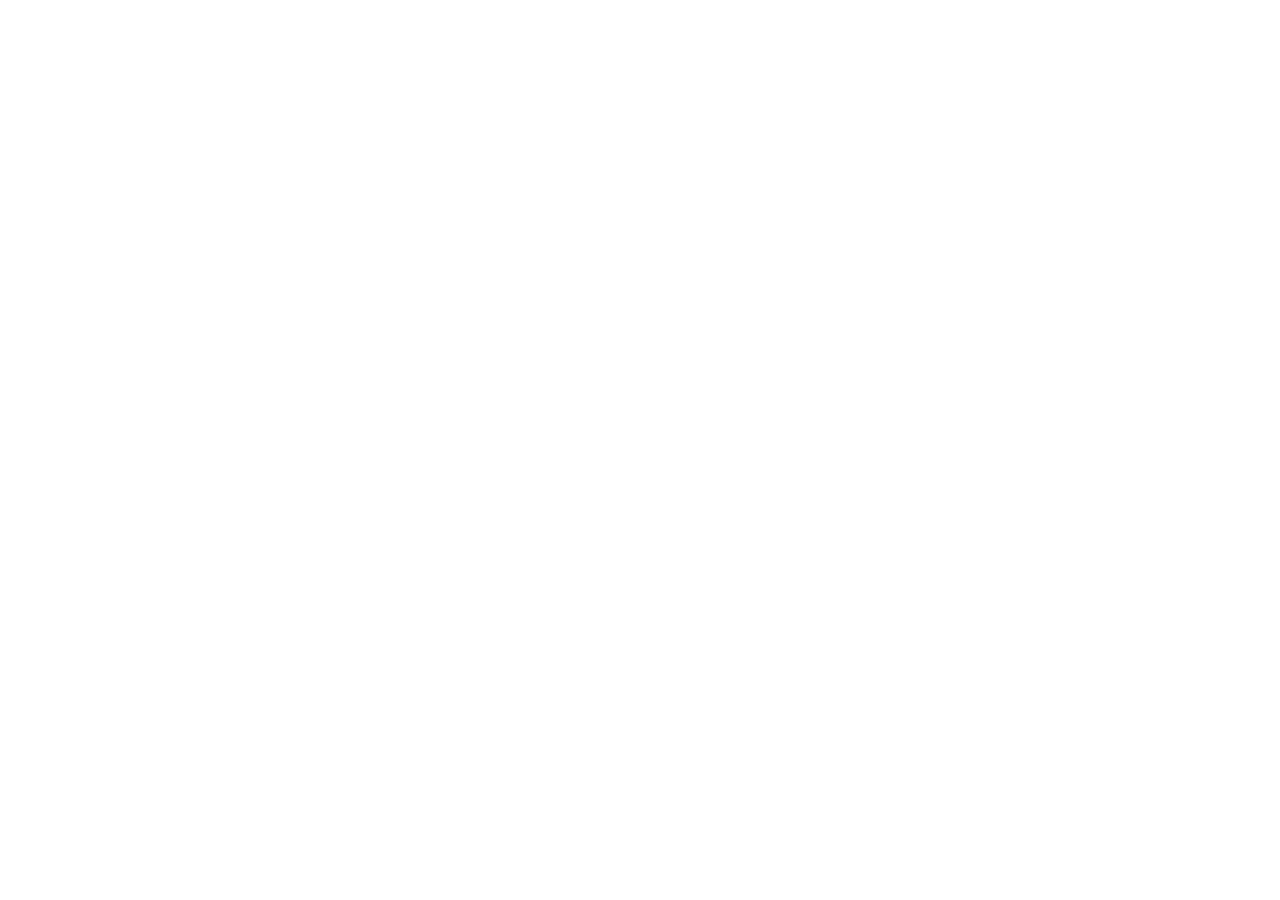
==== index.html @ f7875d14 "set base to web folder" ====
<!DOCTYPE html>
<html lang="fr">
  <head>
    <meta charset="UTF-8" />
    <link rel="icon" type="image/svg+xml" href="/web/favicon.svg" />
    <meta name="viewport" content="width=device-width, initial-scale=1.0" />
    <title>Oliverie de Montpellier – Huile d'Olive AOP Occitanie</title>
    <link href="https://fonts.googleapis.com/css2?family=Playfair+Display:ital,wght@0,400;0,700;1,400&family=Cormorant+Garamond:wght@300;400;600&family=Montserrat:wght@300;400;500;600&display=swap" rel="stylesheet">
    <script type="module" crossorigin src="/web/assets/index-DjLQlwGv.js"></script>
    <link rel="stylesheet" crossorigin href="/web/assets/index-HiLv29UP.css">
  </head>
  <body>
    <div id="root"></div>
  </body>
</html>
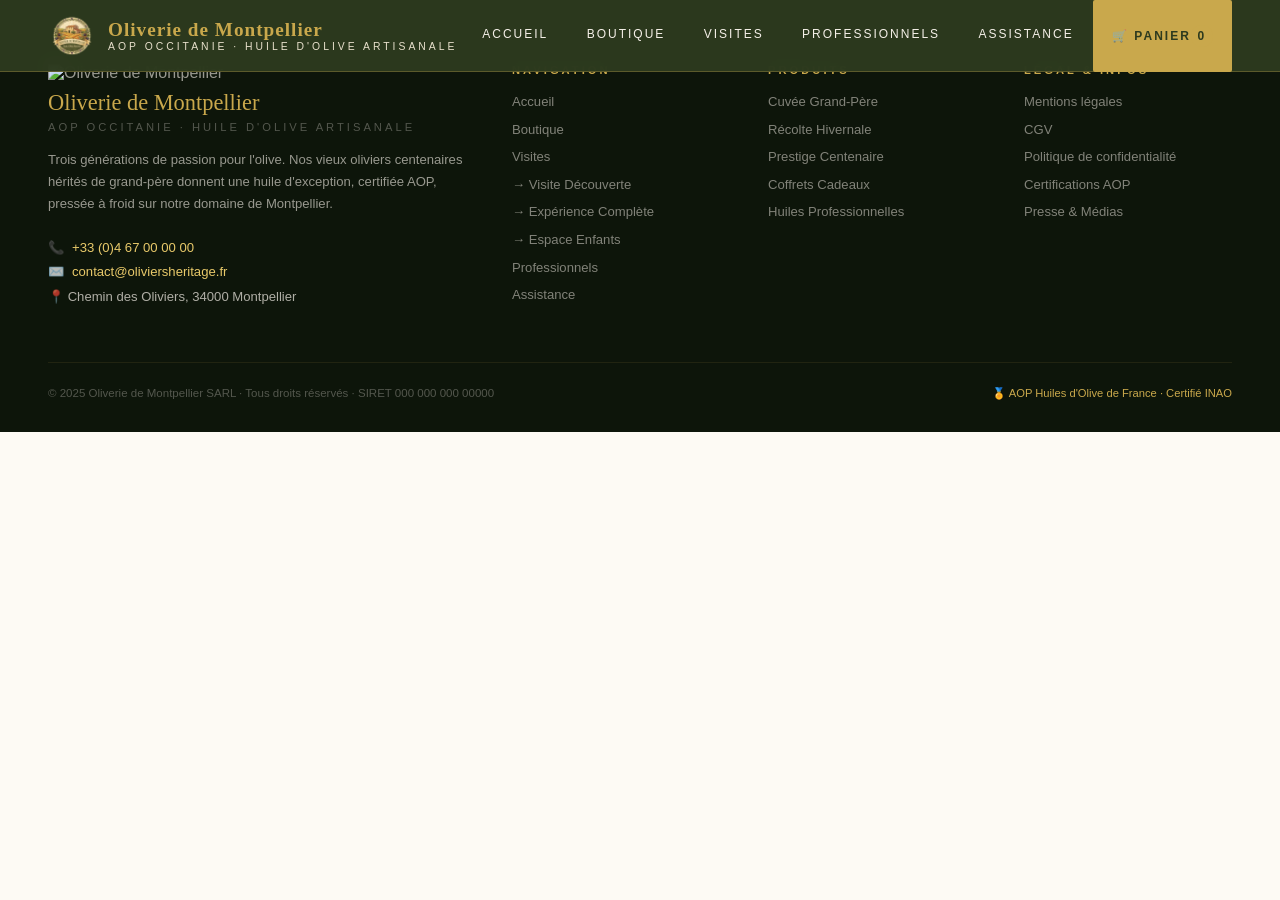
==== commit aa199604: "passage a manuel" ====
--- a/index.html
+++ b/index.html
@@ -1,16 +1,15 @@
-<!DOCTYPE html>
-<html lang="fr">
-  <head>
-    <meta charset="UTF-8" />
-    <link rel="icon" type="image/svg+xml" href="/web/favicon.svg" />
-    <meta name="viewport" content="width=device-width, initial-scale=1.0" />
-    <title>Oliverie de Montpellier – Huile d'Olive AOP Occitanie</title>
-    <link href="https://fonts.googleapis.com/css2?family=Playfair+Display:ital,wght@0,400;0,700;1,400&family=Cormorant+Garamond:wght@300;400;600&family=Montserrat:wght@300;400;500;600&display=swap" rel="stylesheet">
-    <script type="module" crossorigin src="/web/assets/index-DjLQlwGv.js"></script>
-    <link rel="stylesheet" crossorigin href="/web/assets/index-HiLv29UP.css">
-  </head>
-  <body>
-    <div id="root"></div>-
-  </body>
-</html>
+<!doctype html>
+<html lang="en">
+  <head>
+    <meta charset="UTF-8" />
+    <link rel="icon" type="image/png" href="/logo.png" />
+    <link href="https://fonts.googleapis.com/css2?family=Playfair+Display:ital,wght@0,400;0,700;1,400&family=Cormorant+Garamond:wght@300;400;600&family=Montserrat:wght@300;400;500;600&display=swap" rel="stylesheet">
+    <meta name="viewport" content="width=device-width, initial-scale=1.0" />
+    <title>Oliverie de Montpellier – Huile d'Olive AOP Occitanie</title>
+    <script type="module" crossorigin src="/assets/index-badEMakO.js"></script>
+    <link rel="stylesheet" crossorigin href="/assets/index-CjI1jjbd.css">
+  </head>
+  <body>
+    <div id="root"></div>
+  </body>
+</html>
--- a/assets/index-CjI1jjbd.css
+++ b/assets/index-CjI1jjbd.css
@@ -0,0 +1 @@
+:root{--olive-dark:#2d3a1e;--olive:#4a5e2a;--olive-light:#7a9440;--gold:#c9a84c;--gold-light:#e8c96a;--cream:#f5f0e8;--cream-dark:#e8e0cc;--earth:#8b6914;--text-dark:#1a1a0e;--text-mid:#3d3d20;--white:#fdfaf4;--red-alert:#c0392b}*{box-sizing:border-box;margin:0;padding:0}html{scroll-behavior:smooth}body{background:var(--white);color:var(--text-dark);font-family:Montserrat,sans-serif;overflow-x:hidden}nav{z-index:1000;-webkit-backdrop-filter:blur(10px);backdrop-filter:blur(10px);background:#2d3a1ef7;border-bottom:1px solid #c9a84c4d;justify-content:space-between;align-items:center;height:72px;padding:0 3rem;display:flex;position:fixed;top:0;left:0;right:0}.nav-logo{align-items:center;gap:12px;text-decoration:none;display:flex}.nav-logo img{width:auto;height:48px}.nav-logo-text{color:var(--gold);letter-spacing:1px;font-family:Playfair Display,serif;font-size:1.2rem;font-weight:700}.nav-logo-sub{color:var(--cream-dark);letter-spacing:3px;text-transform:uppercase;font-size:.65rem}.nav-links{gap:0;display:flex}.nav-links a{color:var(--cream);letter-spacing:2px;text-transform:uppercase;border-bottom:3px solid #0000;align-items:center;height:72px;padding:0 1.2rem;font-size:.75rem;font-weight:500;text-decoration:none;transition:all .2s;display:flex}.nav-links a:hover{color:var(--gold);border-bottom-color:var(--gold)}.nav-cta{background:var(--gold);border-radius:2px;color:var(--olive-dark)!important;border-bottom:none!important;font-weight:600!important}.nav-cta:hover{background:var(--gold-light)!important}#accueil{background:linear-gradient(160deg, var(--olive-dark) 0%, #1a2510 40%, #0d1a08 100%);align-items:center;min-height:100vh;padding-top:72px;display:flex;position:relative;overflow:hidden}.hero-texture{background-image:radial-gradient(at 20%,#7a944026 0%,#0000 60%),radial-gradient(at 80% 20%,#c9a84c1a 0%,#0000 50%);position:absolute;inset:0}.hero-grid{opacity:.03;background-image:linear-gradient(#c9a84c 1px,#0000 1px),linear-gradient(90deg,#c9a84c 1px,#0000 1px);background-size:60px 60px;position:absolute;inset:0}.hero-content{z-index:2;grid-template-columns:1fr 1fr;align-items:center;gap:4rem;max-width:1400px;margin:0 auto;padding:4rem 3rem;display:grid;position:relative}.hero-badge{color:var(--gold);letter-spacing:3px;text-transform:uppercase;background:#c9a84c26;border:1px solid #c9a84c66;border-radius:20px;align-items:center;gap:8px;margin-bottom:2rem;padding:6px 16px;font-size:.7rem;display:inline-flex}.hero-badge:before{content:"🏆";font-size:.9rem}.hero-title{color:var(--cream);margin-bottom:1.5rem;font-family:Playfair Display,serif;font-size:clamp(2.8rem,5vw,4.5rem);line-height:1.1}.hero-title em{color:var(--gold);font-style:italic}.hero-desc{color:#f5f0e8b3;max-width:500px;margin-bottom:2.5rem;font-size:1rem;font-weight:300;line-height:1.8}.hero-buttons{flex-wrap:wrap;gap:1rem;display:flex}.btn-primary{background:var(--gold);color:var(--olive-dark);letter-spacing:2px;text-transform:uppercase;cursor:pointer;border:none;border-radius:2px;align-items:center;gap:8px;padding:14px 32px;font-family:Montserrat,sans-serif;font-size:.8rem;font-weight:600;text-decoration:none;transition:all .3s;display:inline-flex}.btn-primary:hover{background:var(--gold-light);transform:translateY(-2px);box-shadow:0 8px 25px #c9a84c66}.btn-outline{color:var(--cream);letter-spacing:2px;text-transform:uppercase;cursor:pointer;background:0 0;border:1px solid #f5f0e84d;border-radius:2px;align-items:center;gap:8px;padding:14px 32px;font-family:Montserrat,sans-serif;font-size:.8rem;font-weight:500;text-decoration:none;transition:all .3s;display:inline-flex}.btn-outline:hover{border-color:var(--gold);color:var(--gold)}.hero-image-wrap{justify-content:center;align-items:center;display:flex;position:relative}.team-photo-mock{aspect-ratio:4/3;background:linear-gradient(135deg,#2a3d15 0%,#4a6020 50%,#1d2e10 100%);border:2px solid #c9a84c4d;border-radius:4px;flex-direction:column;justify-content:center;align-items:center;gap:1rem;width:100%;max-width:560px;display:flex;position:relative;overflow:hidden}.team-photo-mock:before{content:"";opacity:.3;background:url("data:image/svg+xml,%3Csvg xmlns='http://www.w3.org/2000/svg' width='100' height='100'%3E%3Ccircle cx='20' cy='80' r='15' fill='%234a6020' opacity='0.5'/%3E%3Ccircle cx='50' cy='70' r='25' fill='%233d5015' opacity='0.4'/%3E%3Ccircle cx='80' cy='75' r='18' fill='%234a6020' opacity='0.5'/%3E%3Ccircle cx='10' cy='60' r='12' fill='%23355010' opacity='0.3'/%3E%3Ccircle cx='90' cy='55' r='10' fill='%23355010' opacity='0.3'/%3E%3C/svg%3E") 0 0/200px;position:absolute;inset:0}.team-emoji-row{z-index:1;gap:.5rem;display:flex;position:relative}.farmer-figure{flex-direction:column;align-items:center;gap:4px;animation:3s ease-in-out infinite sway;display:flex}.farmer-figure:nth-child(2){animation-delay:.5s}.farmer-figure:nth-child(3){animation-delay:1s}.farmer-figure:nth-child(4){animation-delay:1.5s}.farmer-figure:nth-child(5){animation-delay:.8s}.farmer-emoji{font-size:2.5rem}.farmer-hat{margin-bottom:-10px;font-size:1rem}@keyframes sway{0%,to{transform:rotate(-2deg)}50%{transform:rotate(2deg)}}.team-label{color:var(--gold);z-index:1;text-align:center;font-family:Playfair Display,serif;font-size:1rem;font-style:italic;position:relative}.team-sub{color:#f5f0e899;letter-spacing:2px;text-transform:uppercase;z-index:1;font-size:.7rem;position:relative}.hero-badge-aop{background:var(--gold);text-transform:uppercase;letter-spacing:1px;width:90px;height:90px;color:var(--olive-dark);text-align:center;border-radius:50%;flex-direction:column;justify-content:center;align-items:center;font-size:.55rem;font-weight:700;line-height:1.3;animation:2s ease-in-out infinite pulse-gold;display:flex;position:absolute;top:-15px;right:-15px;box-shadow:0 4px 20px #c9a84c80}@keyframes pulse-gold{0%,to{box-shadow:0 4px 20px #c9a84c80}50%{box-shadow:0 4px 30px #c9a84ccc}}.hero-stats{border-top:1px solid #c9a84c33;gap:3rem;margin-top:3rem;padding-top:2rem;display:flex}.stat-num{color:var(--gold);font-family:Playfair Display,serif;font-size:2rem;font-weight:700}.stat-label{letter-spacing:2px;text-transform:uppercase;color:#f5f0e880;font-size:.65rem}section{padding:6rem 3rem}.section-inner{max-width:1300px;margin:0 auto}.section-tag{letter-spacing:4px;text-transform:uppercase;color:var(--olive-light);align-items:center;gap:8px;margin-bottom:.8rem;font-size:.65rem;font-weight:600;display:flex}.section-tag:before{content:"";background:var(--olive-light);width:30px;height:1px;display:block}.section-title{color:var(--olive-dark);margin-bottom:1.5rem;font-family:Playfair Display,serif;font-size:clamp(2rem,3.5vw,3rem);line-height:1.2}.section-title em{color:var(--gold);font-style:italic}#apropos{background:var(--cream)}.about-grid{grid-template-columns:1fr 1fr;align-items:start;gap:5rem;display:grid}.about-text p{color:var(--text-mid);margin-bottom:1.2rem;font-size:.95rem;font-weight:300;line-height:1.9}.about-text p strong{color:var(--olive-dark);font-weight:600}.values-grid{grid-template-columns:1fr 1fr;gap:1.5rem;margin-top:2rem;display:grid}.value-card{border-left:3px solid var(--gold);background:#fff;border-radius:4px;padding:1.5rem;box-shadow:0 2px 12px #0000000f}.value-icon{margin-bottom:.5rem;font-size:1.8rem}.value-title{color:var(--olive-dark);margin-bottom:.3rem;font-size:.85rem;font-weight:600}.value-desc{color:var(--text-mid);font-size:.78rem;line-height:1.5}.infra-map{border:1px solid var(--cream-dark);background:#fff;border-radius:8px;padding:2rem;box-shadow:0 4px 20px #00000014}.infra-title{color:var(--olive-dark);margin-bottom:1.5rem;font-family:Playfair Display,serif;font-size:1.2rem}.infra-diagram{background:linear-gradient(135deg,#f0f4e8 0%,#e8f0d8 100%);border:1px solid #7a944033;border-radius:6px;min-height:340px;padding:1.5rem;position:relative}.infra-zone{text-align:center;border-radius:6px;flex-direction:column;justify-content:center;align-items:center;padding:.5rem;font-size:.7rem;font-weight:600;display:flex;position:absolute}.zone-production{border:2px solid var(--olive);width:42%;height:38%;color:var(--olive-dark);background:#4a5e2a33;top:10%;left:5%}.zone-visite{border:2px dashed var(--gold);width:42%;height:38%;color:var(--earth);background:#c9a84c33;top:10%;right:5%}.zone-stockage{border:2px solid var(--earth);width:28%;height:30%;color:var(--earth);background:#8b691426;bottom:10%;left:5%}.zone-expédition{border:2px solid var(--olive-light);width:28%;height:30%;color:var(--olive-dark);background:#7a944026;bottom:10%;left:36%}.zone-partenaires{color:#c0392b;background:#c0392b1a;border:2px dotted #c0392b;width:26%;height:30%;bottom:10%;right:5%}.zone-icon{margin-bottom:3px;font-size:1.4rem}.zone-label{letter-spacing:.5px;font-size:.62rem}.zone-restricted{color:#fff;background:#c0392b;border-radius:2px;padding:2px 5px;font-size:.5rem;font-weight:700;position:absolute;top:5px;right:5px}.infra-legend{flex-wrap:wrap;gap:.8rem;margin-top:1rem;display:flex}.legend-item{color:var(--text-mid);align-items:center;gap:5px;font-size:.65rem;display:flex}.legend-dot{border-radius:50%;width:10px;height:10px}#localisation{background:#fff}.loc-grid{grid-template-columns:2fr 1fr;align-items:start;gap:3rem;display:grid}.map-embed{border:1px solid var(--cream-dark);border-radius:6px;width:100%;height:420px;overflow:hidden;box-shadow:0 4px 20px #0000001a}.map-embed iframe{border:none;width:100%;height:100%}.loc-card{background:var(--cream);border-left:3px solid var(--olive-light);border-radius:4px;margin-bottom:1rem;padding:1.5rem}.loc-card h4{letter-spacing:2px;text-transform:uppercase;color:var(--olive);margin-bottom:.5rem;font-size:.75rem}.loc-card p{color:var(--text-mid);font-size:.9rem;line-height:1.6}.loc-card a{color:var(--olive);font-weight:500;text-decoration:none}#contact-home{background:var(--olive-dark)}#contact-home .section-title{color:var(--cream)}#contact-home .section-tag{color:var(--gold-light)}#contact-home .section-tag:before{background:var(--gold-light)}.contact-grid{grid-template-columns:1fr 1fr;align-items:start;gap:4rem;display:grid}.contact-form-desc{color:#f5f0e8b3;margin-bottom:2rem;font-size:.95rem;font-weight:300;line-height:1.8}.form-field{margin-bottom:1.2rem}.form-field label{letter-spacing:2px;text-transform:uppercase;color:#f5f0e899;margin-bottom:.4rem;font-size:.7rem;display:block}.form-field input,.form-field textarea,.form-field select{width:100%;color:var(--cream);background:#ffffff0d;border:1px solid #c9a84c33;border-radius:2px;outline:none;padding:12px 16px;font-family:Montserrat,sans-serif;font-size:.9rem;transition:border-color .2s}.form-field input:focus,.form-field textarea:focus{border-color:var(--gold)}.form-field textarea{resize:vertical;min-height:140px}.contact-info{color:var(--cream)}.contact-info h3{color:var(--gold);margin-bottom:1.5rem;font-family:Playfair Display,serif;font-size:1.5rem}.contact-row{border-bottom:1px solid #c9a84c1a;align-items:flex-start;gap:1rem;margin-bottom:1.5rem;padding-bottom:1.5rem;display:flex}.contact-row:last-child{border-bottom:none}.contact-icon{flex-shrink:0;font-size:1.4rem}.contact-detail h4{letter-spacing:2px;text-transform:uppercase;color:var(--gold-light);margin-bottom:.3rem;font-size:.7rem}.contact-detail p{color:#f5f0e8cc;font-size:.9rem;line-height:1.5}#particuliers{background:var(--white)}.products-filter{flex-wrap:wrap;gap:.5rem;margin-bottom:3rem;display:flex}.filter-btn{border:1px solid var(--cream-dark);cursor:pointer;color:var(--text-mid);background:#fff;border-radius:20px;padding:8px 20px;font-family:Montserrat,sans-serif;font-size:.75rem;transition:all .2s}.filter-btn.active,.filter-btn:hover{background:var(--olive-dark);color:var(--cream);border-color:var(--olive-dark)}.products-grid{grid-template-columns:repeat(3,1fr);gap:2rem;display:grid}.product-card{border:1px solid var(--cream-dark);background:#fff;border-radius:6px;transition:all .3s;position:relative;overflow:hidden;box-shadow:0 2px 12px #0000000d}.product-card:hover{transform:translateY(-4px);box-shadow:0 12px 35px #0000001f}.product-images{background:var(--cream);grid-template-columns:1fr 1fr;height:200px;display:grid;overflow:hidden}.product-img{background:linear-gradient(135deg,#f0f4e8,#e0e8c8);justify-content:center;align-items:center;font-size:3.5rem;display:flex;position:relative;overflow:hidden}.product-img:after{content:attr(data-label);text-align:center;letter-spacing:1px;text-transform:uppercase;color:var(--olive);font-size:.55rem;font-weight:600;position:absolute;bottom:6px;left:0;right:0}.product-img:nth-child(2){border-left:1px solid var(--cream-dark);background:linear-gradient(135deg,#e8e0c8,#d8d0b8)}.product-body{padding:1.4rem}.product-name{color:var(--olive-dark);margin-bottom:.4rem;font-family:Playfair Display,serif;font-size:1.15rem}.product-desc{color:var(--text-mid);margin-bottom:1rem;font-size:.8rem;line-height:1.6}.product-tags{flex-wrap:wrap;gap:.4rem;margin-bottom:1rem;display:flex}.tag{letter-spacing:1px;text-transform:uppercase;border-radius:2px;padding:3px 8px;font-size:.6rem;font-weight:600}.tag-aop{background:var(--gold);color:var(--olive-dark)}.tag-bio{color:#155724;background:#d4edda}.tag-artisan{background:var(--cream-dark);color:var(--olive)}.product-price-row{justify-content:space-between;align-items:center;margin-bottom:1rem;display:flex}.product-price{color:var(--olive-dark);font-family:Playfair Display,serif;font-size:1.5rem;font-weight:700}.product-volume{color:var(--text-mid);font-size:.75rem}.product-stock-low{color:#856404;background:#fff3cd;border:1px solid #ffc107;border-radius:2px;align-items:center;gap:5px;margin-bottom:1rem;padding:6px 10px;font-size:.7rem;font-weight:600;display:flex}.product-delivery{color:var(--text-mid);margin-bottom:1rem;font-size:.72rem}.product-delivery span{color:var(--olive);font-weight:500}.add-to-cart{background:var(--olive-dark);width:100%;color:var(--cream);letter-spacing:2px;text-transform:uppercase;cursor:pointer;border:none;border-radius:2px;justify-content:center;align-items:center;gap:8px;padding:12px;font-family:Montserrat,sans-serif;font-size:.75rem;font-weight:600;transition:all .2s;display:flex}.add-to-cart:hover{background:var(--olive)}.qty-selector{align-items:center;gap:.5rem;margin-bottom:.8rem;display:flex}.qty-btn{border:1px solid var(--cream-dark);cursor:pointer;width:28px;height:28px;color:var(--olive-dark);background:#fff;border-radius:2px;justify-content:center;align-items:center;font-size:1rem;transition:all .15s;display:flex}.qty-btn:hover{background:var(--cream)}.qty-val{text-align:center;min-width:24px;font-size:.9rem;font-weight:600}.reviews-section{border-top:1px solid var(--cream-dark);margin-top:1rem;padding-top:.8rem}.stars{color:var(--gold);margin-bottom:.3rem;font-size:.8rem}.review-snippet{color:var(--text-mid);font-size:.73rem;font-style:italic;line-height:1.4}.review-author{color:var(--olive-light);margin-top:.2rem;font-size:.65rem}.cart-bar{z-index:999;background:var(--olive-dark);color:var(--cream);cursor:pointer;border-radius:30px;align-items:center;gap:10px;padding:14px 24px;font-size:.85rem;font-weight:600;transition:all .3s;display:flex;position:fixed;bottom:2rem;right:2rem;box-shadow:0 8px 30px #0000004d}.cart-bar:hover{background:var(--olive);transform:translateY(-2px)}.cart-count{background:var(--gold);color:var(--olive-dark);border-radius:50%;justify-content:center;align-items:center;width:22px;height:22px;font-size:.75rem;font-weight:700;display:flex}#visite{background:linear-gradient(#f5f0e8 0%,#fff 100%)}.visite-hero{max-width:720px;margin-bottom:4rem}.visite-hero-title{color:var(--olive-dark);margin-bottom:1.5rem;font-family:Playfair Display,serif;font-size:clamp(2rem,3.5vw,3rem);line-height:1.2}.visite-hero-title em{color:var(--gold);font-style:italic}.visite-hero-desc{color:var(--text-mid);margin-bottom:1.2rem;font-size:.95rem;line-height:1.8}.visite-choix{margin-bottom:4rem}.offres-grid{grid-template-columns:1fr 1fr;gap:2.5rem;margin-top:2rem;display:grid}.offre-card{border:1px solid var(--cream-dark);background:#fff;border-radius:8px;transition:all .3s;overflow:hidden;box-shadow:0 4px 24px #00000014}.offre-card:hover{transform:translateY(-4px);box-shadow:0 12px 40px #0000001f}.offre-img-wrap{aspect-ratio:16/9;overflow:hidden}.offre-placeholder{color:#ffffffe6;flex-direction:column;justify-content:center;align-items:center;gap:.5rem;width:100%;height:100%;display:flex}.offre-placeholder-icon{font-size:3rem}.offre-placeholder-text{letter-spacing:2px;text-transform:uppercase;font-size:.75rem}.offre-premium{border-bottom:3px solid var(--gold)}.offre-body{padding:1.8rem}.offre-body h3{color:var(--olive-dark);margin-bottom:.8rem;font-family:Playfair Display,serif;font-size:1.4rem}.offre-desc{color:var(--text-mid);margin-bottom:1rem;font-size:.88rem;line-height:1.7}.offre-meta{color:var(--olive-light);gap:1rem;margin-bottom:1rem;font-size:.75rem;display:flex}.offre-points{margin-bottom:1rem;list-style:none}.offre-points li{color:var(--text-mid);padding:.3rem 0 .3rem 1.2rem;font-size:.82rem;position:relative}.offre-points li:before{content:"✓";color:var(--olive-light);font-weight:700;position:absolute;left:0}.offre-tarif{color:var(--olive-dark);font-size:.9rem;font-weight:600}.visite-famille{margin-bottom:4rem}.famille-block{border:1px solid var(--cream-dark);background:#fff;border-radius:8px;grid-template-columns:1fr 1fr;align-items:center;gap:2rem;margin-top:1.5rem;padding:2rem;display:grid;box-shadow:0 4px 20px #0000000f}.famille-placeholder{border-radius:6px;flex-direction:column;justify-content:center;align-items:center;gap:.5rem;min-height:200px;padding:2rem;display:flex}.famille-text p{color:var(--text-mid);font-size:.95rem;line-height:1.8}@media (width<=900px){.offres-grid,.famille-block{grid-template-columns:1fr}}.visite-intro{grid-template-columns:1fr 1fr;align-items:center;gap:4rem;margin-bottom:4rem;display:grid}.circuit-steps{margin:2rem 0}.step{align-items:flex-start;gap:1.5rem;margin-bottom:1.5rem;display:flex}.step-num{background:var(--olive-dark);width:40px;height:40px;color:var(--gold);border-radius:50%;flex-shrink:0;justify-content:center;align-items:center;font-family:Playfair Display,serif;font-size:1rem;font-weight:700;display:flex}.step-content h4{color:var(--olive-dark);margin-bottom:.3rem;font-size:.85rem;font-weight:600}.step-content p{color:var(--text-mid);font-size:.8rem;line-height:1.5}.visite-mascot-area{text-align:center;flex-direction:column;align-items:center;gap:1rem;display:flex}.mascot-big{filter:drop-shadow(0 8px 20px #c9a84c66);font-size:7rem;animation:3s ease-in-out infinite float}@keyframes float{0%,to{transform:translateY(0)}50%{transform:translateY(-12px)}}.mascot-balloon{font-size:4rem;animation:2.5s ease-in-out .5s infinite float}.mascot-name{color:var(--olive-dark);font-family:Playfair Display,serif;font-size:1.5rem}.mascot-tagline{color:var(--text-mid);font-size:.8rem;font-style:italic}.booking-section{border:1px solid var(--cream-dark);background:#fff;border-radius:8px;margin-bottom:3rem;padding:2rem;box-shadow:0 4px 20px #00000012}.booking-section h3{color:var(--olive-dark);margin-bottom:.5rem;font-family:Playfair Display,serif;font-size:1.3rem}.booking-subtitle{color:var(--text-mid);margin-bottom:1.5rem;font-size:.8rem}.calendar-grid-head{justify-content:space-between;align-items:center;margin-bottom:1rem;display:flex}.cal-nav{background:var(--cream);cursor:pointer;border:none;border-radius:2px;padding:8px 16px;font-size:.8rem;font-weight:600}.cal-month{color:var(--olive-dark);font-family:Playfair Display,serif;font-size:1.1rem}.calendar-days{text-align:center;grid-template-columns:repeat(7,1fr);gap:4px;margin-bottom:.5rem;display:grid}.cal-day-name{letter-spacing:1px;text-transform:uppercase;color:var(--text-mid);padding:4px;font-size:.65rem}.cal-day{cursor:default;color:var(--text-mid);border-radius:2px;padding:8px 4px;font-size:.8rem}.cal-day.available{color:var(--olive-dark);cursor:pointer;background:#7a94401a;border:1px solid #7a94404d;font-weight:600;transition:all .15s}.cal-day.available:hover{background:var(--olive-dark);color:var(--cream)}.cal-day.available.selected{background:var(--olive-dark);color:var(--gold)}.cal-day.booked{color:var(--gold);cursor:pointer;background:#c9a84c26;border:1px solid #c9a84c4d;font-weight:600}.cal-day.other-month{color:#ccc}.cal-legend{flex-wrap:wrap;gap:1.5rem;margin-top:1rem;display:flex}.cal-legend-item{color:var(--text-mid);align-items:center;gap:6px;font-size:.7rem;display:flex}.cal-legend-dot{border-radius:2px;width:12px;height:12px}.cancel-note{color:#2e7d32;background:#e8f5e9;border:1px solid #4caf50;border-radius:2px;align-items:center;gap:8px;margin-top:1rem;padding:10px 16px;font-size:.78rem;display:flex}.booking-form-section{border:1px solid var(--cream-dark);background:#fff;border-radius:8px;margin-bottom:3rem;padding:2rem;box-shadow:0 4px 20px #00000012}.booking-form-section h3{color:var(--olive-dark);margin-bottom:1.5rem;font-family:Playfair Display,serif;font-size:1.3rem}.form-row{grid-template-columns:1fr 1fr;gap:1rem;display:grid}.form-field-light label{letter-spacing:1px;text-transform:uppercase;color:var(--olive);margin-bottom:.4rem;font-size:.7rem;font-weight:600;display:block}.form-field-light input,.form-field-light select,.form-field-light textarea{border:1px solid var(--cream-dark);width:100%;color:var(--text-dark);background:var(--cream);border-radius:2px;outline:none;margin-bottom:1rem;padding:10px 14px;font-family:Montserrat,sans-serif;font-size:.9rem;transition:border-color .2s}.form-field-light input:focus,.form-field-light select:focus,.form-field-light textarea:focus{border-color:var(--olive)}.partenaires-section{margin-bottom:2rem}.partenaires-section h3{color:var(--olive-dark);margin-bottom:1.5rem;font-family:Playfair Display,serif;font-size:1.3rem}.restaurant-cards{grid-template-columns:repeat(3,1fr);gap:1.5rem;display:grid}.restaurant-card{border:1px solid var(--cream-dark);background:#fff;border-radius:6px;align-items:flex-start;gap:1rem;padding:1.2rem;transition:all .2s;display:flex;box-shadow:0 2px 8px #0000000d}.restaurant-card:hover{border-color:var(--olive-light);box-shadow:0 4px 16px #0000001a}.restaurant-icon{font-size:2rem}.restaurant-name{color:var(--olive-dark);font-size:.85rem;font-weight:600}.restaurant-type{color:var(--text-mid);margin-bottom:.3rem;font-size:.72rem}.restaurant-dist{color:var(--olive-light);font-size:.7rem}#professionnels{background:var(--olive-dark)}#professionnels .section-title{color:var(--cream)}#professionnels .section-tag{color:var(--gold-light)}#professionnels .section-tag:before{background:var(--gold-light)}.pro-intro{color:#f5f0e8b3;max-width:700px;margin-bottom:3rem;font-size:.95rem;line-height:1.8}.pro-products{grid-template-columns:repeat(3,1fr);gap:1.5rem;margin-bottom:4rem;display:grid}.pro-card{background:#ffffff0d;border:1px solid #c9a84c33;border-radius:6px;padding:1.5rem;transition:all .3s}.pro-card:hover{background:#ffffff14;border-color:#c9a84c80}.pro-grade{letter-spacing:3px;text-transform:uppercase;color:var(--gold);margin-bottom:.5rem;font-size:.6rem;font-weight:600}.pro-card h3{color:var(--cream);margin-bottom:.5rem;font-family:Playfair Display,serif;font-size:1.1rem}.pro-desc{color:#f5f0e899;margin-bottom:1rem;font-size:.78rem;line-height:1.6}.pro-spec-row{border-bottom:1px solid #c9a84c1a;justify-content:space-between;padding:6px 0;display:flex}.pro-spec-label{color:#f5f0e880;font-size:.7rem}.pro-spec-val{color:var(--cream);font-size:.7rem;font-weight:500}.pro-acidity{color:var(--gold-light)!important;font-weight:600!important}.pro-price-range{color:var(--gold);margin-top:1rem;font-family:Playfair Display,serif;font-size:1.3rem}.pro-price-sub{color:#f5f0e866;font-size:.68rem}.pro-fiche{color:var(--gold-light);cursor:pointer;border-bottom:1px dashed #c9a84c66;align-items:center;gap:5px;margin-top:.8rem;font-size:.68rem;text-decoration:none;display:inline-flex}.pro-fiche:hover{color:var(--gold)}.partners-ribbon{margin:3rem 0;overflow:hidden}.partners-ribbon h3{color:var(--cream);text-align:center;margin-bottom:1.5rem;font-family:Playfair Display,serif;font-size:1.1rem}.ribbon-track{white-space:nowrap;gap:2rem;animation:20s linear infinite scroll-ribbon;display:flex}@keyframes scroll-ribbon{0%{transform:translate(0)}to{transform:translate(-50%)}}.partner-chip{color:#f5f0e8b3;background:#ffffff0f;border:1px solid #c9a84c33;border-radius:30px;flex-shrink:0;align-items:center;gap:8px;padding:10px 20px;font-size:.8rem;display:inline-flex}.partner-chip-icon{font-size:1.2rem}.pro-contact{background:#c9a84c1a;border:1px solid #c9a84c4d;border-radius:6px;flex-wrap:wrap;justify-content:space-between;align-items:center;gap:2rem;padding:2rem;display:flex}.pro-contact-text h3{color:var(--cream);margin-bottom:.5rem;font-family:Playfair Display,serif;font-size:1.2rem}.pro-contact-text p{color:#f5f0e899;font-size:.85rem}.pro-contact-actions{gap:1rem;display:flex}.btn-gold{background:var(--gold);color:var(--olive-dark);letter-spacing:2px;text-transform:uppercase;cursor:pointer;border:none;border-radius:2px;align-items:center;gap:6px;padding:12px 28px;font-family:Montserrat,sans-serif;font-size:.75rem;font-weight:600;text-decoration:none;transition:all .2s;display:inline-flex}.btn-gold:hover{background:var(--gold-light)}.btn-outline-gold{color:var(--gold);border:1px solid var(--gold);letter-spacing:2px;text-transform:uppercase;cursor:pointer;background:0 0;border-radius:2px;align-items:center;gap:6px;padding:12px 28px;font-family:Montserrat,sans-serif;font-size:.75rem;font-weight:500;text-decoration:none;transition:all .2s;display:inline-flex}.btn-outline-gold:hover{background:#c9a84c1a}#assistance{background:var(--cream)}.assistance-grid{grid-template-columns:1fr 1fr;gap:4rem;display:grid}.assistance-form{border:1px solid var(--cream-dark);background:#fff;border-radius:8px;padding:2rem;box-shadow:0 4px 20px #00000012}.assistance-form h3{color:var(--olive-dark);margin-bottom:.5rem;font-family:Playfair Display,serif;font-size:1.2rem}.assistance-form p{color:var(--text-mid);margin-bottom:1.5rem;font-size:.8rem}.assistance-types{grid-template-columns:1fr 1fr;gap:.8rem;display:grid}.assist-type-btn{border:1px solid var(--cream-dark);cursor:pointer;text-align:center;background:#fff;border-radius:4px;padding:12px;font-family:Montserrat,sans-serif;transition:all .2s}.assist-type-btn:hover,.assist-type-btn.active{border-color:var(--olive);background:#4a5e2a0d}.assist-type-icon{margin-bottom:.3rem;font-size:1.5rem}.assist-type-label{color:var(--olive-dark);font-size:.72rem;font-weight:600}.faq-section h3{color:var(--olive-dark);margin-bottom:1.5rem;font-family:Playfair Display,serif;font-size:1.2rem}.faq-item{border-bottom:1px solid var(--cream-dark)}.faq-q{cursor:pointer;color:var(--text-dark);justify-content:space-between;align-items:center;padding:1rem 0;font-size:.85rem;font-weight:600;transition:color .2s;display:flex}.faq-q:hover{color:var(--olive)}.faq-q .faq-icon{font-size:1.2rem;transition:transform .2s}.faq-a{color:var(--text-mid);padding-bottom:1rem;font-size:.8rem;line-height:1.7;display:none}.faq-item.open .faq-a{display:block}.faq-item.open .faq-icon{transform:rotate(45deg)}footer{color:#f5f0e899;background:#0d150a;padding:4rem 3rem 2rem}.footer-grid{grid-template-columns:2fr 1fr 1fr 1fr;gap:3rem;max-width:1300px;margin:0 auto 3rem;display:grid}.footer-logo{color:var(--gold);margin-bottom:.3rem;font-family:Playfair Display,serif;font-size:1.4rem}.footer-tagline{letter-spacing:3px;text-transform:uppercase;color:#f5f0e84d;margin-bottom:1rem;font-size:.7rem}.footer-brand-desc{margin-bottom:1.5rem;font-size:.82rem;line-height:1.7}.footer-contact-row{color:#f5f0e8b3;align-items:center;gap:8px;margin-bottom:.6rem;font-size:.82rem;display:flex}.footer-contact-row a{color:var(--gold-light);text-decoration:none}.footer-contact-row a:hover{color:var(--gold)}.footer-col h4{letter-spacing:3px;text-transform:uppercase;color:var(--gold);margin-bottom:1rem;font-size:.7rem}.footer-col ul{list-style:none}.footer-col ul li{margin-bottom:.6rem}.footer-col ul li a{color:#f5f0e880;font-size:.82rem;text-decoration:none;transition:color .2s}.footer-col ul li a:hover{color:var(--gold-light)}.footer-bottom{border-top:1px solid #c9a84c1a;flex-wrap:wrap;justify-content:space-between;align-items:center;gap:1rem;max-width:1300px;margin:0 auto;padding-top:1.5rem;display:flex}.footer-copy{color:#f5f0e84d;font-size:.72rem}.footer-aop{color:var(--gold);align-items:center;gap:8px;font-size:.7rem;display:flex}.page-section,.page-section.active{display:block}.modal-overlay{z-index:2000;-webkit-backdrop-filter:blur(4px);backdrop-filter:blur(4px);background:#0009;justify-content:center;align-items:center;display:none;position:fixed;inset:0}.modal-overlay.open{display:flex}.modal{background:#fff;border-radius:8px;width:480px;max-width:95vw;max-height:85vh;padding:2rem;overflow-y:auto;box-shadow:0 20px 60px #0000004d}.modal-header{justify-content:space-between;align-items:center;margin-bottom:1.5rem;display:flex}.modal-title{color:var(--olive-dark);font-family:Playfair Display,serif;font-size:1.3rem}.modal-close{cursor:pointer;color:var(--text-mid);background:0 0;border:none;font-size:1.5rem}.cart-item{border-bottom:1px solid var(--cream-dark);align-items:center;gap:1rem;padding:1rem 0;display:flex}.cart-item-emoji{font-size:2rem}.cart-item-name{color:var(--olive-dark);font-size:.9rem;font-weight:600}.cart-item-price{color:var(--text-mid);font-size:.85rem}.cart-total{justify-content:space-between;padding:1rem 0;font-size:1rem;font-weight:700;display:flex}.cart-total span:last-child{color:var(--olive)}.cart-empty{text-align:center;color:var(--text-mid);padding:2rem;font-style:italic}@media (width<=900px){.hero-content,.about-grid,.contact-grid,.loc-grid,.assistance-grid{grid-template-columns:1fr}.products-grid,.pro-products{grid-template-columns:repeat(2,1fr)}.footer-grid{grid-template-columns:1fr 1fr}nav{padding:0 1.5rem}.nav-links{display:none}section{padding:4rem 1.5rem}.visite-intro,.restaurant-cards{grid-template-columns:1fr}.visite-hero-desc,.visite-hero-title{max-width:100%}.form-row{grid-template-columns:1fr}}@media (width<=600px){.products-grid,.pro-products,.footer-grid{grid-template-columns:1fr}}.fade-up{opacity:0;animation:.7s forwards fadeUp;transform:translateY(30px)}@keyframes fadeUp{to{opacity:1;transform:translateY(0)}}.fade-up-1{animation-delay:.1s}.fade-up-2{animation-delay:.25s}.fade-up-3{animation-delay:.4s}.divider-olive{color:var(--olive-light);align-items:center;gap:1rem;margin:3rem 0;font-size:1.2rem;display:flex}.divider-olive:before,.divider-olive:after{content:"";background:var(--cream-dark);flex:1;height:1px}
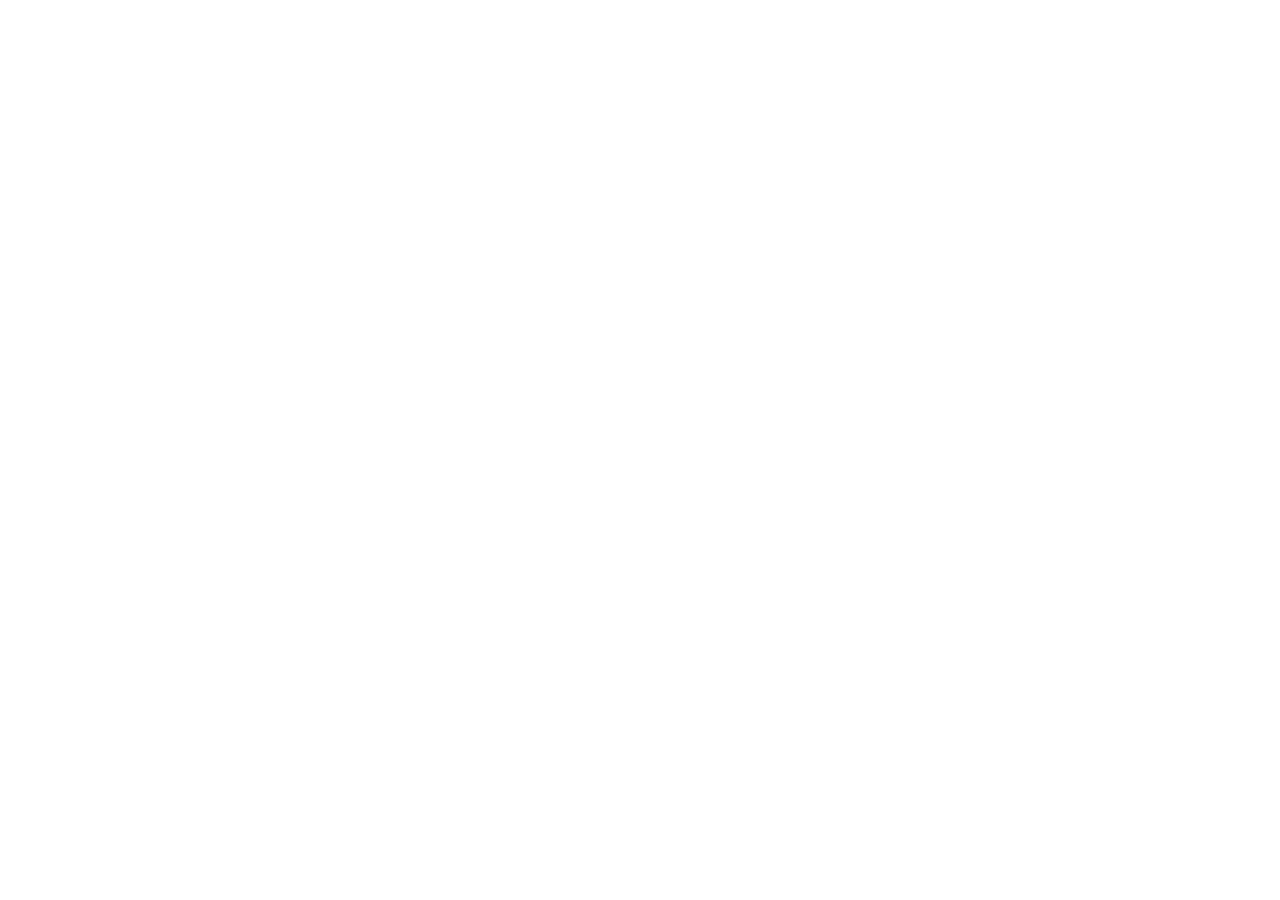
==== commit 3e07447e: "error correction 3" ====
--- a/index.html
+++ b/index.html
@@ -2,12 +2,12 @@
 <html lang="en">
   <head>
     <meta charset="UTF-8" />
-    <link rel="icon" type="image/png" href="/logo.png" />
+    <link rel="icon" type="image/png" href="/web/logo.png" />
     <link href="https://fonts.googleapis.com/css2?family=Playfair+Display:ital,wght@0,400;0,700;1,400&family=Cormorant+Garamond:wght@300;400;600&family=Montserrat:wght@300;400;500;600&display=swap" rel="stylesheet">
     <meta name="viewport" content="width=device-width, initial-scale=1.0" />
     <title>Oliverie de Montpellier – Huile d'Olive AOP Occitanie</title>
-    <script type="module" crossorigin src="/assets/index-badEMakO.js"></script>
-    <link rel="stylesheet" crossorigin href="/assets/index-CjI1jjbd.css">
+    <script type="module" crossorigin src="/web/assets/index-Cy0S9yLg.js"></script>
+    <link rel="stylesheet" crossorigin href="/web/assets/index-CjI1jjbd.css">
   </head>
   <body>
     <div id="root"></div>
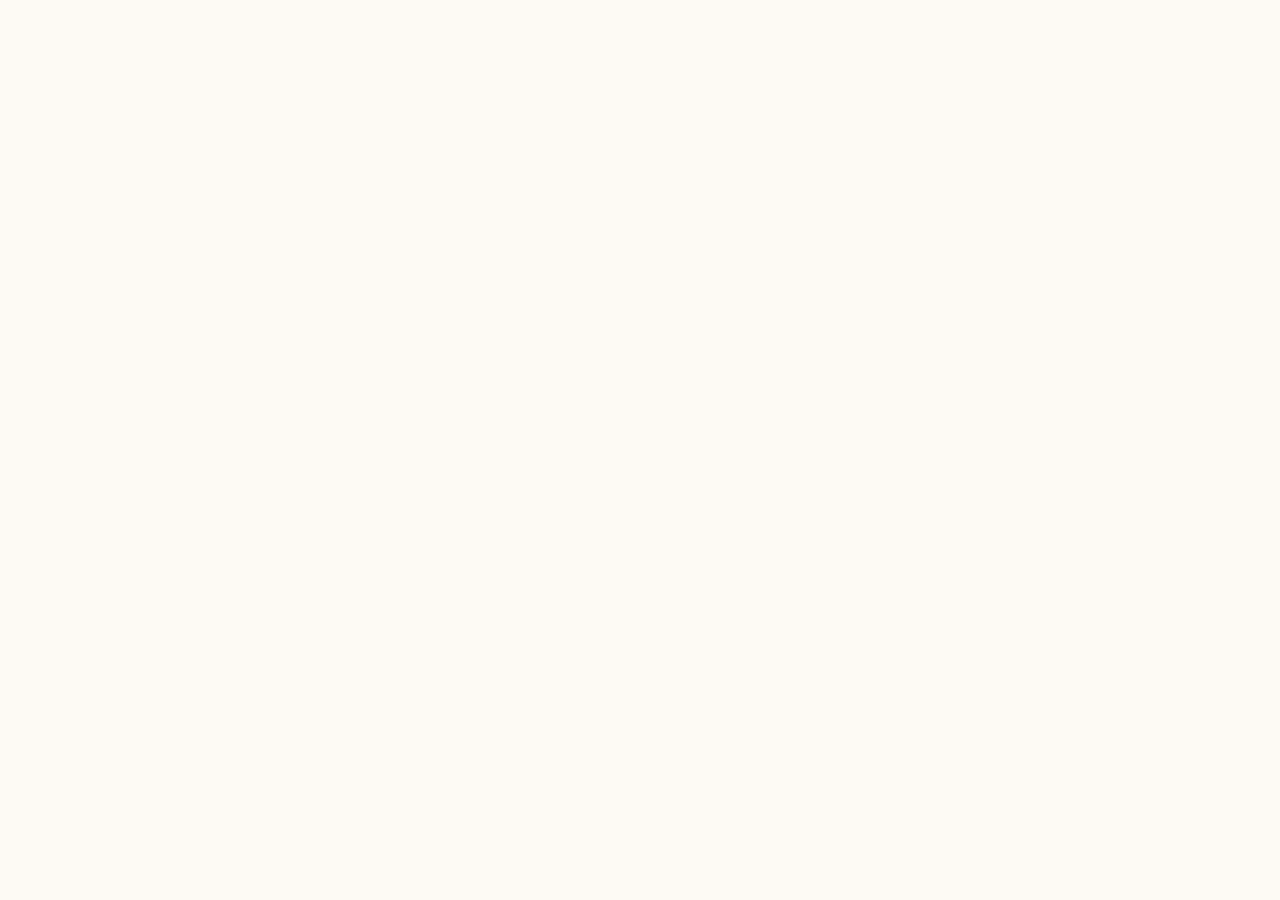
==== commit 5ac19fc7: "update" ====
--- a/index.html
+++ b/index.html
@@ -1,15 +1,16 @@
-<!doctype html>
-<html lang="en">
-  <head>
-    <meta charset="UTF-8" />
-    <link rel="icon" type="image/png" href="/web/logo.png" />
-    <link href="https://fonts.googleapis.com/css2?family=Playfair+Display:ital,wght@0,400;0,700;1,400&family=Cormorant+Garamond:wght@300;400;600&family=Montserrat:wght@300;400;500;600&display=swap" rel="stylesheet">
-    <meta name="viewport" content="width=device-width, initial-scale=1.0" />
-    <title>Oliverie de Montpellier – Huile d'Olive AOP Occitanie</title>
-    <script type="module" crossorigin src="/web/assets/index-Cy0S9yLg.js"></script>
-    <link rel="stylesheet" crossorigin href="/web/assets/index-CjI1jjbd.css">
-  </head>
-  <body>
-    <div id="root"></div>
-  </body>
-</html>
+<!DOCTYPE html>
+<html lang="fr">
+  <head>
+    <meta charset="UTF-8" />
+    <link rel="icon" type="image/png" href="/logo.png" />
+    <meta name="viewport" content="width=device-width, initial-scale=1.0" />
+    <title>Oliverie de Montpellier – Huile d'Olive AOP Occitanie</title>
+    <link href="https://fonts.googleapis.com/css2?family=Playfair+Display:ital,wght@0,400;0,700;1,400&family=Cormorant+Garamond:wght@300;400;600&family=Montserrat:wght@300;400;500;600&display=swap" rel="stylesheet">
+    <script type="module" crossorigin src="/assets/index-RkXmivuR.js"></script>
+    <link rel="stylesheet" crossorigin href="/assets/index-B8gtvUYC.css">
+  </head>
+  <body>
+    <div id="root"></div>+
+  </body>
+</html>
--- a/assets/index-B8gtvUYC.css
+++ b/assets/index-B8gtvUYC.css
@@ -0,0 +1 @@
+.nav-sub{position:fixed;top:0;left:0;right:0;z-index:1000;background:#2d3a1ef7;-webkit-backdrop-filter:blur(10px);backdrop-filter:blur(10px);display:flex;align-items:center;justify-content:space-between;padding:0 2rem;height:72px;border-bottom:1px solid rgba(201,168,76,.3)}.nav-sub button{position:relative;top:.9rem}.nav-sub .nav-logo{display:flex;align-items:center;gap:12px;text-decoration:none}.nav-sub .nav-logo img{height:44px;width:auto}.nav-sub .nav-logo-text{color:var(--gold);font-family:Playfair Display,serif;font-size:1.1rem;font-weight:700}.nav-sub .nav-logo-sub{color:var(--cream-dark);font-size:.6rem;letter-spacing:2px;text-transform:uppercase}.nav-sub .nav-links{display:flex;gap:0}.nav-sub .nav-links a{color:var(--cream);font-size:.7rem;letter-spacing:2px;text-transform:uppercase;text-decoration:none;padding:0 1rem;transition:color .2s}.nav-sub .nav-links a:hover{color:var(--gold)}.page-visite-sub{padding-top:72px;max-width:1000px;margin:0 auto;padding-left:2rem;padding-right:2rem;padding-bottom:4rem}.breadcrumb{font-size:.75rem;color:var(--text-mid);margin:2rem 0 1rem}.breadcrumb a{color:var(--olive);text-decoration:none}.breadcrumb a:hover{text-decoration:underline}.breadcrumb span{margin:0 .5rem;color:var(--cream-dark)}.sub-hero{margin-bottom:4rem;padding-bottom:3rem;border-bottom:1px solid var(--cream-dark)}.sub-hero h1{font-family:Playfair Display,serif;font-size:clamp(2.2rem,4vw,3.2rem);color:var(--olive-dark);margin-bottom:.5rem}.sub-hero h1 em{color:var(--gold);font-style:italic}.sub-hero-sub{font-size:1.1rem;color:var(--text-mid);margin-bottom:1rem}.sub-hero-meta{display:flex;gap:1.5rem;font-size:.85rem;color:var(--olive-light);margin-bottom:1.5rem}.sub-hero-desc{font-size:1rem;line-height:1.8;color:var(--text-mid);max-width:640px;margin-bottom:1.5rem}.section-plan{margin-bottom:4rem}.section-plan h2,.section-etapes h2,.section-synthese h2{font-family:Playfair Display,serif;font-size:1.8rem;color:var(--olive-dark);margin-bottom:.5rem}.section-desc{color:var(--text-mid);font-size:.95rem;margin-bottom:2rem}.plan-schematique{background:linear-gradient(135deg,#f0f4e8,#e8f0d8);border-radius:8px;padding:2rem;border:1px solid rgba(122,148,64,.2)}.plan-zone{display:flex;flex-wrap:wrap;align-items:center;justify-content:center;gap:.5rem}.plan-point{background:#fff;border:2px solid var(--olive-light);padding:10px 16px 10px 38px;border-radius:30px;font-size:.8rem;font-weight:600;color:var(--olive-dark);box-shadow:0 2px 8px #0000000f;position:relative}.plan-point:before{content:attr(data-num);position:absolute;left:8px;top:50%;transform:translateY(-50%);background:var(--gold);color:var(--olive-dark);width:22px;height:22px;border-radius:50%;display:flex;align-items:center;justify-content:center;font-size:.7rem;font-weight:700}.plan-path{width:20px;height:2px;background:var(--olive-light);opacity:.5}@media (max-width: 600px){.plan-path{display:none}}.section-etapes{margin-bottom:4rem}.etapes-list{display:flex;flex-direction:column;gap:2rem}.etape-card{display:grid;grid-template-columns:280px 1fr;gap:2rem;align-items:start;background:#fff;border-radius:8px;overflow:hidden;border:1px solid var(--cream-dark);box-shadow:0 2px 12px #0000000d}.etape-card.reverse{direction:rtl}.etape-card.reverse>*{direction:ltr}.etape-img{min-height:180px}.img-placeholder{width:100%;height:100%;min-height:180px;display:flex;align-items:center;justify-content:center;font-size:3rem}.etape-content{padding:1.5rem 1.5rem 1.5rem 0}.etape-card.reverse .etape-content{padding:1.5rem 0 1.5rem 1.5rem}.etape-num{display:inline-block;width:32px;height:32px;border-radius:50%;background:var(--olive-dark);color:var(--gold);text-align:center;line-height:32px;font-weight:700;font-size:.9rem;margin-bottom:.5rem}.etape-content h3{font-family:Playfair Display,serif;font-size:1.2rem;color:var(--olive-dark);margin-bottom:.5rem}.etape-badge{display:inline-block;font-size:.65rem;letter-spacing:1px;text-transform:uppercase;padding:3px 8px;border-radius:2px;background:#7a944033;color:var(--olive);margin-bottom:.8rem}.etape-content p{font-size:.9rem;color:var(--text-mid);line-height:1.7;margin-bottom:.5rem}.etape-duree{font-size:.75rem;color:var(--olive-light);font-weight:600}@media (max-width: 700px){.etape-card,.etape-card.reverse{grid-template-columns:1fr;direction:ltr}.etape-content{padding:1.5rem!important}}.section-synthese{margin-bottom:4rem}.synthese-grid{display:grid;grid-template-columns:repeat(3,1fr);gap:1rem}.synthese-item{background:#fff;border:1px solid var(--cream-dark);border-radius:6px;padding:1.2rem;display:flex;align-items:center;gap:.8rem;font-size:.9rem;color:var(--text-mid)}.synthese-icon{font-size:1.5rem}@media (max-width: 600px){.synthese-grid{grid-template-columns:1fr}}.section-cta{text-align:center}.btn-large{padding:18px 36px;font-size:1rem}.footer-sub{background:var(--olive-dark);color:var(--cream);padding:1.5rem 2rem;margin-top:3rem}.footer-sub-inner{max-width:1000px;margin:0 auto;display:flex;justify-content:space-between;align-items:center;flex-wrap:wrap;gap:1rem}.footer-sub a{color:var(--gold-light);text-decoration:none}.footer-sub a:hover{color:var(--gold)}.footer-sub span{font-size:.8rem;opacity:.8}.badge-premium{display:inline-block;background:var(--gold);color:var(--olive-dark);padding:6px 14px;border-radius:20px;font-size:.75rem;font-weight:700;margin-bottom:1rem;letter-spacing:1px}.sub-hero-premium .sub-hero-desc{max-width:100%}.section-diff{margin-bottom:4rem}.diff-grid{display:flex;flex-direction:column;gap:.8rem}.diff-item{display:flex;gap:1rem;align-items:flex-start;padding:1rem 1.2rem;background:#fff;border-radius:6px;border:1px solid var(--cream-dark);font-size:.9rem;color:var(--text-mid)}.diff-item.highlight{border-left:3px solid var(--gold);background:#c9a84c0d}.diff-icon{flex-shrink:0;width:24px;height:24px;background:var(--olive-light);color:#fff;border-radius:50%;display:flex;align-items:center;justify-content:center;font-weight:700;font-size:.8rem}.diff-item.highlight .diff-icon{background:var(--gold);color:var(--olive-dark)}.plan-point.premium{border-color:var(--gold);background:#c9a84c1a}.plan-zone-long{flex-wrap:wrap}.plan-point.enfants{background:#7a944026;border-color:var(--olive-light)}.plan-point.enfants.alt{background:#c9a84c33;border-color:var(--gold)}.section-infos-pratiques{margin-bottom:4rem}.infos-grid{display:grid;grid-template-columns:repeat(2,1fr);gap:1rem;margin-top:1.5rem}.info-item{background:#fff;padding:1.2rem;border-radius:6px;border:1px solid var(--cream-dark)}.info-item strong{display:block;font-size:.8rem;color:var(--olive);margin-bottom:.4rem}.info-item p{font-size:.9rem;color:var(--text-mid);line-height:1.5;margin:0}@media (max-width: 600px){.infos-grid{grid-template-columns:1fr}}.plan-enfants .plan-zone-enfants{gap:.8rem}.sub-hero-enfants .sub-hero-desc{max-width:100%}@media (max-width: 768px){.nav-sub .nav-links{display:none}}:root{--olive-dark: #2d3a1e;--olive: #4a5e2a;--olive-light: #7a9440;--gold: #c9a84c;--gold-light: #e8c96a;--cream: #f5f0e8;--cream-dark: #e8e0cc;--earth: #8b6914;--text-dark: #1a1a0e;--text-mid: #3d3d20;--white: #fdfaf4;--red-alert: #c0392b}*{margin:0;padding:0;box-sizing:border-box}html{scroll-behavior:smooth}body{font-family:Montserrat,sans-serif;background:var(--white);color:var(--text-dark);overflow-x:hidden}nav{position:fixed;top:0;left:0;right:0;z-index:1000;background:#2d3a1ef7;-webkit-backdrop-filter:blur(10px);backdrop-filter:blur(10px);display:flex;align-items:center;justify-content:space-between;padding:0 3rem;height:72px;border-bottom:1px solid rgba(201,168,76,.3)}.nav-logo{display:flex;align-items:center;gap:12px;text-decoration:none}.nav-logo img{height:56px;width:56px;object-fit:cover;border-radius:50%}.nav-logo-text{color:var(--gold);font-family:Playfair Display,serif;font-size:1.2rem;font-weight:700;letter-spacing:1px}.nav-logo-sub{color:var(--cream-dark);font-size:.65rem;letter-spacing:3px;text-transform:uppercase}.nav-links{display:flex;gap:0}.nav-links a{color:var(--cream);font-size:.75rem;letter-spacing:2px;text-transform:uppercase;text-decoration:none;padding:0 1.2rem;height:72px;display:flex;align-items:center;border-bottom:3px solid transparent;transition:all .2s;font-weight:500}.nav-links a:hover{color:var(--gold);border-bottom-color:var(--gold)}.nav-cta{background:var(--gold);color:#fff!important;border-radius:2px;font-weight:600!important;border-bottom:none!important}.nav-cta:hover{background:var(--gold-light)!important;color:var(--olive-dark)!important}#accueil{min-height:100vh;background:linear-gradient(160deg,var(--olive-dark) 0%,#1a2510 40%,#0d1a08 100%);position:relative;overflow:hidden;display:flex;align-items:center;padding-top:72px}.hero-texture{position:absolute;top:0;right:0;bottom:0;left:0;background-image:radial-gradient(ellipse at 20% 50%,rgba(122,148,64,.15) 0%,transparent 60%),radial-gradient(ellipse at 80% 20%,rgba(201,168,76,.1) 0%,transparent 50%)}.hero-grid{position:absolute;top:0;right:0;bottom:0;left:0;opacity:.03;background-image:linear-gradient(rgba(201,168,76,1) 1px,transparent 1px),linear-gradient(90deg,rgba(201,168,76,1) 1px,transparent 1px);background-size:60px 60px}.hero-content{position:relative;z-index:2;max-width:1400px;margin:0 auto;padding:4rem 3rem;display:grid;grid-template-columns:1fr 1fr;gap:4rem;align-items:center}.hero-badge{display:inline-flex;align-items:center;gap:8px;background:#c9a84c26;border:1px solid rgba(201,168,76,.4);padding:6px 16px;border-radius:20px;margin-bottom:2rem;color:var(--gold);font-size:.7rem;letter-spacing:3px;text-transform:uppercase}.hero-badge:before{content:"🏆";font-size:.9rem}.hero-title{font-family:Playfair Display,serif;font-size:clamp(2.8rem,5vw,4.5rem);color:var(--cream);line-height:1.1;margin-bottom:1.5rem}.hero-title em{color:var(--gold);font-style:italic}.hero-desc{color:#f5f0e8b3;font-size:1rem;line-height:1.8;margin-bottom:2.5rem;font-weight:300;max-width:500px}.hero-buttons{display:flex;gap:1rem;flex-wrap:wrap}.btn-primary{background:var(--gold);color:var(--olive-dark);padding:14px 32px;border:none;border-radius:2px;font-family:Montserrat,sans-serif;font-weight:600;font-size:.8rem;letter-spacing:2px;text-transform:uppercase;cursor:pointer;text-decoration:none;transition:all .3s;display:inline-flex;align-items:center;gap:8px}.btn-primary:hover{background:var(--gold-light);transform:translateY(-2px);box-shadow:0 8px 25px #c9a84c66}.btn-outline{background:transparent;color:var(--gold);padding:14px 32px;border:1px solid var(--gold);border-radius:2px;font-family:Montserrat,sans-serif;font-weight:500;font-size:.8rem;letter-spacing:2px;text-transform:uppercase;cursor:pointer;text-decoration:none;transition:all .3s;display:inline-flex;align-items:center;gap:8px}.btn-outline:hover{border-color:var(--gold-light);color:var(--gold-light)}.hero-image-wrap{position:relative;display:flex;align-items:center;justify-content:center}.team-photo-mock{width:100%;max-width:560px;aspect-ratio:4/3;border-radius:4px;background:linear-gradient(135deg,#2a3d15,#4a6020,#1d2e10);border:2px solid rgba(201,168,76,.3);display:flex;flex-direction:column;align-items:center;justify-content:center;gap:1rem;overflow:hidden;position:relative}.team-photo-mock:before{content:"";position:absolute;top:0;right:0;bottom:0;left:0;background:url("data:image/svg+xml,%3Csvg xmlns='http://www.w3.org/2000/svg' width='100' height='100'%3E%3Ccircle cx='20' cy='80' r='15' fill='%234a6020' opacity='0.5'/%3E%3Ccircle cx='50' cy='70' r='25' fill='%233d5015' opacity='0.4'/%3E%3Ccircle cx='80' cy='75' r='18' fill='%234a6020' opacity='0.5'/%3E%3Ccircle cx='10' cy='60' r='12' fill='%23355010' opacity='0.3'/%3E%3Ccircle cx='90' cy='55' r='10' fill='%23355010' opacity='0.3'/%3E%3C/svg%3E") repeat;background-size:200px;opacity:.3}.team-emoji-row{display:flex;gap:.5rem;position:relative;z-index:1}.farmer-figure{display:flex;flex-direction:column;align-items:center;gap:4px;animation:sway 3s ease-in-out infinite}.farmer-figure:nth-child(2){animation-delay:.5s}.farmer-figure:nth-child(3){animation-delay:1s}.farmer-figure:nth-child(4){animation-delay:1.5s}.farmer-figure:nth-child(5){animation-delay:.8s}.farmer-emoji{font-size:2.5rem}.farmer-hat{font-size:1rem;margin-bottom:-10px}@keyframes sway{0%,to{transform:rotate(-2deg)}50%{transform:rotate(2deg)}}.team-label{font-family:Playfair Display,serif;font-style:italic;color:var(--gold);font-size:1rem;position:relative;z-index:1;text-align:center}.team-sub{color:#f5f0e899;font-size:.7rem;letter-spacing:2px;text-transform:uppercase;position:relative;z-index:1}.hero-badge-aop{position:absolute;top:-15px;right:-15px;width:90px;height:90px;background:var(--gold);border-radius:50%;display:flex;flex-direction:column;align-items:center;justify-content:center;font-size:.55rem;font-weight:700;text-transform:uppercase;letter-spacing:1px;color:var(--olive-dark);text-align:center;line-height:1.3;box-shadow:0 4px 20px #c9a84c80;animation:pulse-gold 2s ease-in-out infinite}@keyframes pulse-gold{0%,to{box-shadow:0 4px 20px #c9a84c80}50%{box-shadow:0 4px 30px #c9a84ccc}}.hero-stats{display:flex;gap:3rem;margin-top:3rem;padding-top:2rem;border-top:1px solid rgba(201,168,76,.2)}.stat-num{font-family:Playfair Display,serif;font-size:2rem;color:var(--gold);font-weight:700}.stat-label{font-size:.65rem;letter-spacing:2px;text-transform:uppercase;color:#f5f0e880}section{padding:6rem 3rem}.section-inner{max-width:1300px;margin:0 auto}.section-tag{font-size:.65rem;letter-spacing:4px;text-transform:uppercase;color:var(--olive-light);font-weight:600;margin-bottom:.8rem;display:flex;align-items:center;gap:8px}.section-tag:before{content:"";display:block;width:30px;height:1px;background:var(--olive-light)}.section-title{font-family:Playfair Display,serif;font-size:clamp(2rem,3.5vw,3rem);color:var(--olive-dark);line-height:1.2;margin-bottom:1.5rem}.section-title em{color:var(--gold);font-style:italic}#apropos{background:var(--cream)}.about-grid{display:grid;grid-template-columns:1fr 1fr;gap:5rem;align-items:start}.about-text p{color:var(--text-mid);line-height:1.9;font-size:.95rem;margin-bottom:1.2rem;font-weight:300}.about-text p strong{color:var(--olive-dark);font-weight:600}.values-grid{display:grid;grid-template-columns:1fr 1fr;gap:1.5rem;margin-top:2rem}.value-card{background:#fff;padding:1.5rem;border-radius:4px;border-left:3px solid var(--gold);box-shadow:0 2px 12px #0000000f}.value-icon{font-size:1.8rem;margin-bottom:.5rem}.value-title{font-weight:600;font-size:.85rem;color:var(--olive-dark);margin-bottom:.3rem}.value-desc{font-size:.78rem;color:var(--text-mid);line-height:1.5}.infra-map{background:#fff;border-radius:8px;padding:2rem;border:1px solid var(--cream-dark);box-shadow:0 4px 20px #00000014}.infra-title{font-family:Playfair Display,serif;font-size:1.2rem;color:var(--olive-dark);margin-bottom:1.5rem}.infra-diagram{position:relative;background:linear-gradient(135deg,#f0f4e8,#e8f0d8);border-radius:6px;padding:1.5rem;min-height:340px;border:1px solid rgba(122,148,64,.2)}.infra-zone{position:absolute;border-radius:6px;text-align:center;display:flex;flex-direction:column;align-items:center;justify-content:center;font-size:.7rem;font-weight:600;padding:.5rem}.zone-production{background:#4a5e2a33;border:2px solid var(--olive);width:42%;height:38%;top:10%;left:5%;color:var(--olive-dark)}.zone-visite{background:#c9a84c33;border:2px dashed var(--gold);width:42%;height:38%;top:10%;right:5%;color:var(--earth)}.zone-stockage{background:#8b691426;border:2px solid var(--earth);width:28%;height:30%;bottom:10%;left:5%;color:var(--earth)}.zone-expédition{background:#7a944026;border:2px solid var(--olive-light);width:28%;height:30%;bottom:10%;left:36%;color:var(--olive-dark)}.zone-partenaires{background:#c0392b1a;border:2px dotted #c0392b;width:26%;height:30%;bottom:10%;right:5%;color:#c0392b}.zone-icon{font-size:1.4rem;margin-bottom:3px}.zone-label{font-size:.62rem;letter-spacing:.5px}.zone-restricted{position:absolute;top:5px;right:5px;background:#c0392b;color:#fff;font-size:.5rem;padding:2px 5px;border-radius:2px;font-weight:700}.infra-legend{display:flex;flex-wrap:wrap;gap:.8rem;margin-top:1rem}.legend-item{display:flex;align-items:center;gap:5px;font-size:.65rem;color:var(--text-mid)}.legend-dot{width:10px;height:10px;border-radius:50%}#localisation{background:#fff}.loc-grid{display:grid;grid-template-columns:2fr 1fr;gap:3rem;align-items:start}.map-embed{width:100%;height:420px;border-radius:6px;overflow:hidden;border:1px solid var(--cream-dark);box-shadow:0 4px 20px #0000001a}.map-embed iframe{width:100%;height:100%;border:none}.loc-card{background:var(--cream);padding:1.5rem;border-radius:4px;margin-bottom:1rem;border-left:3px solid var(--olive-light)}.loc-card h4{font-size:.75rem;letter-spacing:2px;text-transform:uppercase;color:var(--olive);margin-bottom:.5rem}.loc-card p{font-size:.9rem;color:var(--text-mid);line-height:1.6}.loc-card a{color:var(--olive);text-decoration:none;font-weight:500}#contact-home{background:var(--olive-dark)}#contact-home .section-title{color:var(--cream)}#contact-home .section-tag{color:var(--gold-light)}#contact-home .section-tag:before{background:var(--gold-light)}.contact-grid{display:grid;grid-template-columns:1fr 1fr;gap:4rem;align-items:start}.contact-form-desc{color:#f5f0e8b3;line-height:1.8;font-size:.95rem;font-weight:300;margin-bottom:2rem}.form-field{margin-bottom:1.2rem}.form-field label{display:block;font-size:.7rem;letter-spacing:2px;text-transform:uppercase;color:#f5f0e899;margin-bottom:.4rem}.form-field input,.form-field textarea,.form-field select{width:100%;background:#ffffff0d;border:1px solid rgba(201,168,76,.2);color:#000;padding:12px 16px;font-family:Montserrat,sans-serif;font-size:.9rem;border-radius:2px;transition:border-color .2s;outline:none}.form-field input:focus,.form-field textarea:focus{border-color:var(--gold)}.form-field textarea{resize:vertical;min-height:140px}.contact-info{color:var(--cream)}.contact-info h3{font-family:Playfair Display,serif;font-size:1.5rem;margin-bottom:1.5rem;color:var(--gold)}.contact-row{display:flex;align-items:flex-start;gap:1rem;margin-bottom:1.5rem;padding-bottom:1.5rem;border-bottom:1px solid rgba(201,168,76,.1)}.contact-row:last-child{border-bottom:none}.contact-icon{font-size:1.4rem;flex-shrink:0}.contact-detail h4{font-size:.7rem;letter-spacing:2px;text-transform:uppercase;color:var(--gold-light);margin-bottom:.3rem}.contact-detail p{font-size:.9rem;color:#f5f0e8cc;line-height:1.5}#particuliers{background:var(--white)}.search-container{margin-bottom:20px;width:100%;max-width:400px}.search-input{width:100%;padding:10px 20px;border:1px solid var(--cream-dark);background:#fff;border-radius:25px;font-family:Montserrat,sans-serif;font-size:.85rem;color:var(--text-dark);outline:none;transition:all .3s ease}.search-input::placeholder{color:var(--text-mid);opacity:.6}.products-filter{display:flex;gap:.5rem;flex-wrap:wrap;margin-bottom:3rem}.filter-btn{padding:8px 20px;border:1px solid var(--cream-dark);background:#fff;border-radius:20px;font-family:Montserrat,sans-serif;font-size:.75rem;cursor:pointer;transition:all .2s;color:var(--text-mid)}.filter-btn.active,.filter-btn:hover{background:var(--olive-dark);color:var(--cream);border-color:var(--olive-dark)}.products-grid{display:grid;grid-template-columns:repeat(3,1fr);gap:2rem}.product-card{background:#fff;border-radius:6px;border:1px solid var(--cream-dark);overflow:hidden;transition:all .3s;box-shadow:0 2px 12px #0000000d;position:relative}.product-card:hover{transform:translateY(-4px);box-shadow:0 12px 35px #0000001f}.product-images{display:grid;grid-template-columns:1fr 1fr;height:200px;background:var(--cream);overflow:hidden}.product-img{display:flex;align-items:center;justify-content:center;font-size:3.5rem;background:linear-gradient(135deg,#f0f4e8,#e0e8c8);position:relative;overflow:hidden}.product-img:after{content:attr(data-label);position:absolute;bottom:6px;left:0;right:0;text-align:center;font-size:.55rem;letter-spacing:1px;text-transform:uppercase;color:var(--olive);font-weight:600}.product-img:nth-child(2){background:linear-gradient(135deg,#e8e0c8,#d8d0b8);border-left:1px solid var(--cream-dark)}.product-body{padding:1.4rem}.product-name{font-family:Playfair Display,serif;font-size:1.15rem;color:var(--olive-dark);margin-bottom:.4rem}.product-desc{font-size:.8rem;color:var(--text-mid);line-height:1.6;margin-bottom:1rem}.product-tags{display:flex;gap:.4rem;flex-wrap:wrap;margin-bottom:1rem}.tag{font-size:.6rem;letter-spacing:1px;text-transform:uppercase;font-weight:600;padding:3px 8px;border-radius:2px}.tag-aop{background:var(--gold);color:var(--olive-dark)}.tag-bio{background:#d4edda;color:#155724}.tag-artisan{background:var(--cream-dark);color:var(--olive)}.product-price-row{display:flex;align-items:center;justify-content:space-between;margin-bottom:1rem}.product-price{font-family:Playfair Display,serif;font-size:1.5rem;color:var(--olive-dark);font-weight:700}.product-volume{font-size:.75rem;color:var(--text-mid)}.product-stock-low{background:#fff3cd;border:1px solid #ffc107;padding:6px 10px;border-radius:2px;font-size:.7rem;color:#856404;font-weight:600;display:flex;align-items:center;gap:5px;margin-bottom:1rem}.product-delivery{font-size:.72rem;color:var(--text-mid);margin-bottom:1rem}.product-delivery span{color:var(--olive);font-weight:500}.add-to-cart{width:100%;background:var(--olive-dark);color:var(--cream);border:none;padding:12px;border-radius:2px;font-family:Montserrat,sans-serif;font-size:.75rem;letter-spacing:2px;text-transform:uppercase;font-weight:600;cursor:pointer;transition:all .2s;display:flex;align-items:center;justify-content:center;gap:8px}.add-to-cart:hover{background:var(--olive)}.qty-selector{display:flex;align-items:center;gap:.5rem;margin-bottom:.8rem}.qty-btn{width:28px;height:28px;border:1px solid var(--cream-dark);background:#fff;border-radius:2px;cursor:pointer;font-size:1rem;display:flex;align-items:center;justify-content:center;color:var(--olive-dark);transition:all .15s}.qty-btn:hover{background:var(--cream)}.qty-val{font-weight:600;font-size:.9rem;min-width:24px;text-align:center}.reviews-section{margin-top:1rem;border-top:1px solid var(--cream-dark);padding-top:.8rem}.stars{color:var(--gold);font-size:.8rem;margin-bottom:.3rem}.review-snippet{font-size:.73rem;color:var(--text-mid);font-style:italic;line-height:1.4}.review-author{font-size:.65rem;color:var(--olive-light);margin-top:.2rem}.cart-alert{border-radius:1.5rem;padding:.5rem .7rem;background:#c4e5f6;position:fixed;top:5rem;right:1svw;z-index:1001;color:#000e0e;box-shadow:#00d5ff 0 0 30px -13px}.cart-bar{position:fixed;bottom:2rem;right:2rem;z-index:999;background:var(--olive-dark);color:var(--cream);padding:14px 24px;border-radius:30px;display:flex;align-items:center;gap:10px;box-shadow:0 8px 30px #0000004d;cursor:pointer;transition:all .3s;font-size:.85rem;font-weight:600}.cart-bar:hover{background:var(--olive);transform:translateY(-2px)}.cart-count{background:var(--gold);color:var(--olive-dark);width:22px;height:22px;border-radius:50%;display:flex;align-items:center;justify-content:center;font-size:.75rem;font-weight:700}#visite{background:linear-gradient(180deg,#f5f0e8,#fff)}.visite-hero{margin-bottom:4rem;max-width:720px}.visite-hero-title{font-family:Playfair Display,serif;font-size:clamp(2rem,3.5vw,3rem);color:var(--olive-dark);line-height:1.2;margin-bottom:1.5rem}.visite-hero-title em{color:var(--gold);font-style:italic}.visite-hero-desc{color:var(--text-mid);font-size:.95rem;line-height:1.8;margin-bottom:1.2rem}.visite-choix{margin-bottom:4rem}.offres-grid{display:grid;grid-template-columns:1fr 1fr;gap:2.5rem;margin-top:2rem}.offre-card{background:#fff;border-radius:8px;overflow:hidden;box-shadow:0 4px 24px #00000014;border:1px solid var(--cream-dark);transition:all .3s}.offre-card:hover{transform:translateY(-4px);box-shadow:0 12px 40px #0000001f}.offre-img-wrap{aspect-ratio:16/9;overflow:hidden}.offre-placeholder{width:100%;height:100%;display:flex;flex-direction:column;align-items:center;justify-content:center;gap:.5rem;color:#ffffffe6}.offre-placeholder-icon{font-size:3rem}.offre-placeholder-text{font-size:.75rem;letter-spacing:2px;text-transform:uppercase}.offre-premium{border-bottom:3px solid var(--gold)}.offre-body{padding:1.8rem}.offre-body h3{font-family:Playfair Display,serif;font-size:1.4rem;color:var(--olive-dark);margin-bottom:.8rem}.offre-desc{font-size:.88rem;color:var(--text-mid);line-height:1.7;margin-bottom:1rem}.offre-meta{display:flex;gap:1rem;font-size:.75rem;color:var(--olive-light);margin-bottom:1rem}.offre-points{list-style:none;margin-bottom:1rem}.offre-points li{font-size:.82rem;color:var(--text-mid);padding:.3rem 0 .3rem 1.2rem;position:relative}.offre-points li:before{content:"✓";position:absolute;left:0;color:var(--olive-light);font-weight:700}.offre-tarif{font-weight:600;font-size:.9rem;color:var(--olive-dark)}.visite-famille{margin-bottom:4rem}.famille-block{display:grid;grid-template-columns:1fr 1fr;gap:2rem;align-items:center;margin-top:1.5rem;background:#fff;border-radius:8px;padding:2rem;border:1px solid var(--cream-dark);box-shadow:0 4px 20px #0000000f}.famille-placeholder{min-height:200px;border-radius:6px;display:flex;flex-direction:column;align-items:center;justify-content:center;gap:.5rem;padding:2rem}.famille-text p{color:var(--text-mid);font-size:.95rem;line-height:1.8}@media (max-width: 900px){.offres-grid,.famille-block{grid-template-columns:1fr}}.visite-intro{display:grid;grid-template-columns:1fr 1fr;gap:4rem;align-items:center;margin-bottom:4rem}.circuit-steps{margin:2rem 0}.step{display:flex;gap:1.5rem;margin-bottom:1.5rem;align-items:flex-start}.step-num{width:40px;height:40px;border-radius:50%;background:var(--olive-dark);color:var(--gold);display:flex;align-items:center;justify-content:center;font-family:Playfair Display,serif;font-weight:700;font-size:1rem;flex-shrink:0}.step-content h4{font-weight:600;font-size:.85rem;color:var(--olive-dark);margin-bottom:.3rem}.step-content p{font-size:.8rem;color:var(--text-mid);line-height:1.5}.visite-mascot-area{display:flex;flex-direction:column;align-items:center;gap:1rem;text-align:center}.mascot-big{font-size:7rem;animation:float 3s ease-in-out infinite;filter:drop-shadow(0 8px 20px rgba(201,168,76,.4))}@keyframes float{0%,to{transform:translateY(0)}50%{transform:translateY(-12px)}}.mascot-balloon{font-size:4rem;animation:float 2.5s ease-in-out infinite;animation-delay:.5s}.mascot-name{font-family:Playfair Display,serif;font-size:1.5rem;color:var(--olive-dark)}.mascot-tagline{font-size:.8rem;color:var(--text-mid);font-style:italic}.booking-section{background:#fff;border-radius:8px;padding:2rem;border:1px solid var(--cream-dark);box-shadow:0 4px 20px #00000012;margin-bottom:3rem}.booking-section h3{font-family:Playfair Display,serif;font-size:1.3rem;color:var(--olive-dark);margin-bottom:.5rem}.booking-subtitle{font-size:.8rem;color:var(--text-mid);margin-bottom:1.5rem}.calendar-grid-head{display:flex;justify-content:space-between;align-items:center;margin-bottom:1rem}.cal-nav{background:var(--cream);border:none;padding:8px 16px;border-radius:2px;cursor:pointer;font-size:.8rem;font-weight:600}.cal-month{font-family:Playfair Display,serif;font-size:1.1rem;color:var(--olive-dark)}.calendar-days{display:grid;grid-template-columns:repeat(7,1fr);gap:4px;text-align:center;margin-bottom:.5rem}.cal-day-name{font-size:.65rem;letter-spacing:1px;text-transform:uppercase;color:var(--text-mid);padding:4px}.cal-day{padding:8px 4px;font-size:.8rem;border-radius:2px;cursor:default;color:var(--text-mid)}.cal-day.available{background:#7a94401a;color:var(--olive-dark);cursor:pointer;font-weight:600;border:1px solid rgba(122,148,64,.3);transition:all .15s}.cal-day.available:hover{background:var(--olive-dark);color:var(--cream)}.cal-day.available.selected{background:var(--olive-dark);color:var(--gold)}.cal-day.booked{background:#c9a84c26;color:var(--gold);font-weight:600;border:1px solid rgba(201,168,76,.3);cursor:pointer}.cal-day.other-month{color:#ccc}.cal-legend{display:flex;gap:1.5rem;margin-top:1rem;flex-wrap:wrap}.cal-legend-item{display:flex;align-items:center;gap:6px;font-size:.7rem;color:var(--text-mid)}.cal-legend-dot{width:12px;height:12px;border-radius:2px}.cancel-note{background:#e8f5e9;border:1px solid #4caf50;padding:10px 16px;border-radius:2px;font-size:.78rem;color:#2e7d32;margin-top:1rem;display:flex;align-items:center;gap:8px}.booking-form-section{background:#fff;border-radius:8px;padding:2rem;border:1px solid var(--cream-dark);box-shadow:0 4px 20px #00000012;margin-bottom:3rem}.booking-form-section h3{font-family:Playfair Display,serif;font-size:1.3rem;color:var(--olive-dark);margin-bottom:1.5rem}.form-row{display:grid;grid-template-columns:1fr 1fr;gap:1rem}.form-field-light label{font-size:.7rem;letter-spacing:1px;text-transform:uppercase;color:var(--olive);margin-bottom:.4rem;display:block;font-weight:600}.form-field-light input,.form-field-light select,.form-field-light textarea{width:100%;border:1px solid var(--cream-dark);padding:10px 14px;border-radius:2px;font-family:Montserrat,sans-serif;font-size:.9rem;color:var(--text-dark);background:var(--cream);outline:none;transition:border-color .2s;margin-bottom:1rem}.form-field-light input:focus,.form-field-light select:focus,.form-field-light textarea:focus{border-color:var(--olive)}.partenaires-section{margin-bottom:2rem}.partenaires-section h3{font-family:Playfair Display,serif;font-size:1.3rem;color:var(--olive-dark);margin-bottom:1.5rem}.restaurant-cards{display:grid;grid-template-columns:repeat(3,1fr);gap:1.5rem}.restaurant-card{background:#fff;border-radius:6px;padding:1.2rem;border:1px solid var(--cream-dark);display:flex;gap:1rem;align-items:flex-start;transition:all .2s;box-shadow:0 2px 8px #0000000d}.restaurant-card:hover{border-color:var(--olive-light);box-shadow:0 4px 16px #0000001a}.restaurant-icon{font-size:2rem}.restaurant-name{font-weight:600;font-size:.85rem;color:var(--olive-dark)}.restaurant-type{font-size:.72rem;color:var(--text-mid);margin-bottom:.3rem}.restaurant-dist{font-size:.7rem;color:var(--olive-light)}#professionnels{background:var(--olive-dark)}#professionnels .section-title{color:var(--cream)}#professionnels .section-tag{color:var(--gold-light)}#professionnels .section-tag:before{background:var(--gold-light)}.pro-intro{color:#f5f0e8b3;font-size:.95rem;line-height:1.8;margin-bottom:3rem;max-width:700px}.pro-products{display:grid;grid-template-columns:repeat(3,1fr);gap:1.5rem;margin-bottom:4rem}.pro-card{background:#ffffff0d;border:1px solid rgba(201,168,76,.2);border-radius:6px;padding:1.5rem;transition:all .3s}.pro-card:hover{background:#ffffff14;border-color:#c9a84c80}.pro-grade{font-size:.6rem;letter-spacing:3px;text-transform:uppercase;color:var(--gold);margin-bottom:.5rem;font-weight:600}.pro-card h3{font-family:Playfair Display,serif;color:var(--cream);font-size:1.1rem;margin-bottom:.5rem}.pro-desc{font-size:.78rem;color:#f5f0e899;line-height:1.6;margin-bottom:1rem}.pro-spec-row{display:flex;justify-content:space-between;padding:6px 0;border-bottom:1px solid rgba(201,168,76,.1)}.pro-spec-label{font-size:.7rem;color:#f5f0e880}.pro-spec-val{font-size:.7rem;color:var(--cream);font-weight:500}.pro-acidity{color:var(--gold-light)!important;font-weight:600!important}.pro-price-range{font-family:Playfair Display,serif;font-size:1.3rem;color:var(--gold);margin-top:1rem}.pro-price-sub{font-size:.68rem;color:#f5f0e866}.pro-fiche{display:inline-flex;align-items:center;gap:5px;font-size:.68rem;color:var(--gold-light);text-decoration:none;border-bottom:1px dashed rgba(201,168,76,.4);margin-top:.8rem;cursor:pointer}.pro-fiche:hover{color:var(--gold)}.partners-ribbon{overflow:hidden;margin:3rem 0}.partners-ribbon h3{font-family:Playfair Display,serif;color:var(--cream);font-size:1.1rem;margin-bottom:1.5rem;text-align:center}.ribbon-track{display:flex;gap:2rem;animation:scroll-ribbon 20s linear infinite;white-space:nowrap}@keyframes scroll-ribbon{0%{transform:translate(0)}to{transform:translate(-50%)}}.partner-chip{display:inline-flex;align-items:center;gap:8px;background:#ffffff0f;border:1px solid rgba(201,168,76,.2);padding:10px 20px;border-radius:30px;flex-shrink:0;color:#f5f0e8b3;font-size:.8rem}.partner-chip-icon{font-size:1.2rem}.pro-contact{background:#c9a84c1a;border:1px solid rgba(201,168,76,.3);border-radius:6px;padding:2rem;display:flex;gap:2rem;align-items:center;flex-wrap:wrap;justify-content:space-between}.pro-contact-text h3{font-family:Playfair Display,serif;color:var(--cream);font-size:1.2rem;margin-bottom:.5rem}.pro-contact-text p{color:#f5f0e899;font-size:.85rem}.pro-contact-actions{display:flex;gap:1rem}.btn-gold{background:var(--gold);color:var(--olive-dark);padding:12px 28px;border:none;border-radius:2px;font-family:Montserrat,sans-serif;font-weight:600;font-size:.75rem;letter-spacing:2px;text-transform:uppercase;cursor:pointer;text-decoration:none;display:inline-flex;align-items:center;gap:6px;transition:all .2s}.btn-gold:hover{background:var(--gold-light)}.btn-outline-gold{background:transparent;color:var(--gold);padding:12px 28px;border:1px solid var(--gold);border-radius:2px;font-family:Montserrat,sans-serif;font-weight:500;font-size:.75rem;letter-spacing:2px;text-transform:uppercase;cursor:pointer;text-decoration:none;display:inline-flex;align-items:center;gap:6px;transition:all .2s}.btn-outline-gold:hover{background:#c9a84c1a}#assistance{background:var(--cream)}.assistance-grid{display:grid;grid-template-columns:1fr 1fr;gap:4rem}.assistance-form{background:#fff;border-radius:8px;padding:2rem;box-shadow:0 4px 20px #00000012;border:1px solid var(--cream-dark)}.assistance-form h3{font-family:Playfair Display,serif;font-size:1.2rem;color:var(--olive-dark);margin-bottom:.5rem}.assistance-form p{font-size:.8rem;color:var(--text-mid);margin-bottom:1.5rem}.assistance-types{display:grid;grid-template-columns:1fr 1fr;gap:.8rem}.assist-type-btn{padding:12px;border:1px solid var(--cream-dark);border-radius:4px;background:#fff;cursor:pointer;text-align:center;transition:all .2s;font-family:Montserrat,sans-serif}.assist-type-btn:hover,.assist-type-btn.active{border-color:var(--olive);background:#4a5e2a0d}.assist-type-icon{font-size:1.5rem;margin-bottom:.3rem}.assist-type-label{font-size:.72rem;font-weight:600;color:var(--olive-dark)}.faq-section h3{font-family:Playfair Display,serif;font-size:1.2rem;color:var(--olive-dark);margin-bottom:1.5rem}.faq-item{border-bottom:1px solid var(--cream-dark)}.faq-q{display:flex;justify-content:space-between;align-items:center;padding:1rem 0;cursor:pointer;font-size:.85rem;font-weight:600;color:var(--text-dark);transition:color .2s}.faq-q:hover{color:var(--olive)}.faq-q .faq-icon{font-size:1.2rem;transition:transform .2s}.faq-a{font-size:.8rem;color:var(--text-mid);line-height:1.7;padding-bottom:1rem;display:none}.faq-item.open .faq-a{display:block}.faq-item.open .faq-icon{transform:rotate(45deg)}footer{background:#0d150a;color:#f5f0e899;padding:4rem 3rem 2rem}.footer-grid{max-width:1300px;margin:0 auto;display:grid;grid-template-columns:2fr 1fr 1fr 1fr;gap:3rem;margin-bottom:3rem}.footer-logo{font-family:Playfair Display,serif;font-size:1.4rem;color:var(--gold);margin-bottom:.3rem}.footer-tagline{font-size:.7rem;letter-spacing:3px;text-transform:uppercase;color:#f5f0e84d;margin-bottom:1rem}.footer-brand-desc{font-size:.82rem;line-height:1.7;margin-bottom:1.5rem}.footer-contact-row{display:flex;align-items:center;gap:8px;font-size:.82rem;margin-bottom:.6rem;color:#f5f0e8b3}.footer-contact-row a{color:var(--gold-light);text-decoration:none}.footer-contact-row a:hover{color:var(--gold)}.footer-col h4{font-size:.7rem;letter-spacing:3px;text-transform:uppercase;color:var(--gold);margin-bottom:1rem}.footer-col ul{list-style:none}.footer-col ul li{margin-bottom:.6rem}.footer-col ul li a{font-size:.82rem;color:#f5f0e880;text-decoration:none;transition:color .2s}.footer-col ul li a:hover{color:var(--gold-light)}.footer-bottom{max-width:1300px;margin:0 auto;border-top:1px solid rgba(201,168,76,.1);padding-top:1.5rem;display:flex;justify-content:space-between;align-items:center;flex-wrap:wrap;gap:1rem}.footer-copy{font-size:.72rem;color:#f5f0e84d}.footer-aop{display:flex;align-items:center;gap:8px;font-size:.7rem;color:var(--gold)}.modal-overlay{display:none;position:fixed;top:0;right:0;bottom:0;left:0;z-index:2000;background:#0009;-webkit-backdrop-filter:blur(4px);backdrop-filter:blur(4px);align-items:center;justify-content:center}.modal-overlay.open{display:flex}.modal{background:#fff;border-radius:8px;padding:2rem;width:480px;max-width:95vw;max-height:85vh;overflow-y:auto;box-shadow:0 20px 60px #0000004d}.modal-header{display:flex;justify-content:space-between;align-items:center;margin-bottom:1.5rem}.modal-title{font-family:Playfair Display,serif;font-size:1.3rem;color:var(--olive-dark)}.modal-close{background:none;border:none;font-size:1.5rem;cursor:pointer;color:var(--text-mid)}.cart-item{display:flex;gap:1rem;padding:1rem 0;border-bottom:1px solid var(--cream-dark);align-items:center}.cart-item-emoji{font-size:2rem}.cart-item-name{font-weight:600;font-size:.9rem;color:var(--olive-dark)}.cart-item-price{font-size:.85rem;color:var(--text-mid)}.cart-total{display:flex;justify-content:space-between;padding:1rem 0;font-weight:700;font-size:1rem}.cart-total span:last-child{color:var(--olive)}.cart-empty{text-align:center;padding:2rem;color:var(--text-mid);font-style:italic}.nav-mobile-controls{display:none;align-items:center;gap:.5rem}.nav-logo-sub{font-size:.4rem}.nav-cart-btn{background:none;border:none;cursor:pointer;color:var(--cream);font-size:.9rem;display:flex;align-items:center;gap:4px;padding:6px 10px}.nav-hamburger{display:flex;flex-direction:column;justify-content:center;gap:5px;background:none;border:none;cursor:pointer;padding:8px;width:40px;height:40px}.nav-hamburger span{display:block;height:2px;background:var(--cream);border-radius:2px;transition:all .25s ease;width:100%}.nav-hamburger.open span:nth-child(1){transform:translateY(7px) rotate(45deg)}.nav-hamburger.open span:nth-child(2){opacity:0}.nav-hamburger.open span:nth-child(3){transform:translateY(-7px) rotate(-45deg)}.nav-mobile-menu{position:fixed;top:72px;left:0;right:0;z-index:999;background:#1e2a12fa;-webkit-backdrop-filter:blur(12px);backdrop-filter:blur(12px);display:flex;flex-direction:column;border-bottom:1px solid rgba(201,168,76,.3);animation:slideDown .2s ease}@keyframes slideDown{0%{opacity:0;transform:translateY(-8px)}to{opacity:1;transform:translateY(0)}}.nav-mobile-link{color:var(--cream);text-decoration:none;font-size:.8rem;letter-spacing:2px;text-transform:uppercase;padding:1rem 1.5rem;border-bottom:1px solid rgba(201,168,76,.1);font-weight:500;transition:background .15s}.nav-mobile-link:hover,.nav-mobile-link.active{background:#c9a84c1a;color:var(--gold)}.nav-mobile-cart{background:var(--gold);color:var(--olive-dark);border:none;cursor:pointer;font-size:.8rem;font-weight:700;letter-spacing:1px;text-transform:uppercase;padding:1rem 1.5rem;text-align:left;display:flex;align-items:center;gap:8px}@media (max-width: 900px){.hero-content{grid-template-columns:1fr;padding:2rem 1.5rem}.about-grid,.contact-grid,.loc-grid,.assistance-grid{grid-template-columns:1fr}.products-grid,.pro-products{grid-template-columns:repeat(2,1fr)}.footer-grid{grid-template-columns:1fr 1fr}nav{padding:0 1.2rem}.nav-links{display:none}.nav-mobile-controls{display:flex}.nav-logo-sub{display:none}.hero-badge{letter-spacing:1px;font-size:.62rem;padding:5px 12px}.hero-stats{gap:1.5rem;flex-wrap:wrap}.hero-badge-aop{width:70px;height:70px;font-size:.48rem;top:-10px;right:-10px}section{padding:4rem 1.5rem}.visite-intro,.restaurant-cards{grid-template-columns:1fr}.visite-hero-desc,.visite-hero-title{max-width:100%}.form-row{grid-template-columns:1fr}}@media (max-width: 600px){.products-grid,.pro-products,.footer-grid{grid-template-columns:1fr}.hero-stats{display:grid;grid-template-columns:repeat(3,1fr);gap:.8rem;flex-wrap:unset}.stat-num{font-size:1.5rem}.stat-label{font-size:.55rem;letter-spacing:.5px}.hero-badge{font-size:.58rem;letter-spacing:.5px;padding:4px 10px}.hero-content{padding:1.5rem 1rem}}.fade-up{opacity:0;transform:translateY(30px);animation:fadeUp .7s ease forwards}.fade-down{opacity:0;transform:translateY(-30px);animation:fadeUp .7s ease forwards}.fade-out{opacity:1;transform:translateY(0);animation:fadeOut .7s ease forwards}@keyframes fadeUp{to{opacity:1;transform:translateY(0)}}@keyframes fadeOut{to{opacity:0}}.fade-up-1{animation-delay:.1s}.fade-up-2{animation-delay:.25s}.fade-up-3{animation-delay:.4s}.divider-olive{display:flex;align-items:center;gap:1rem;margin:3rem 0;color:var(--olive-light);font-size:1.2rem}.divider-olive:before,.divider-olive:after{content:"";flex:1;height:1px;background:var(--cream-dark)}
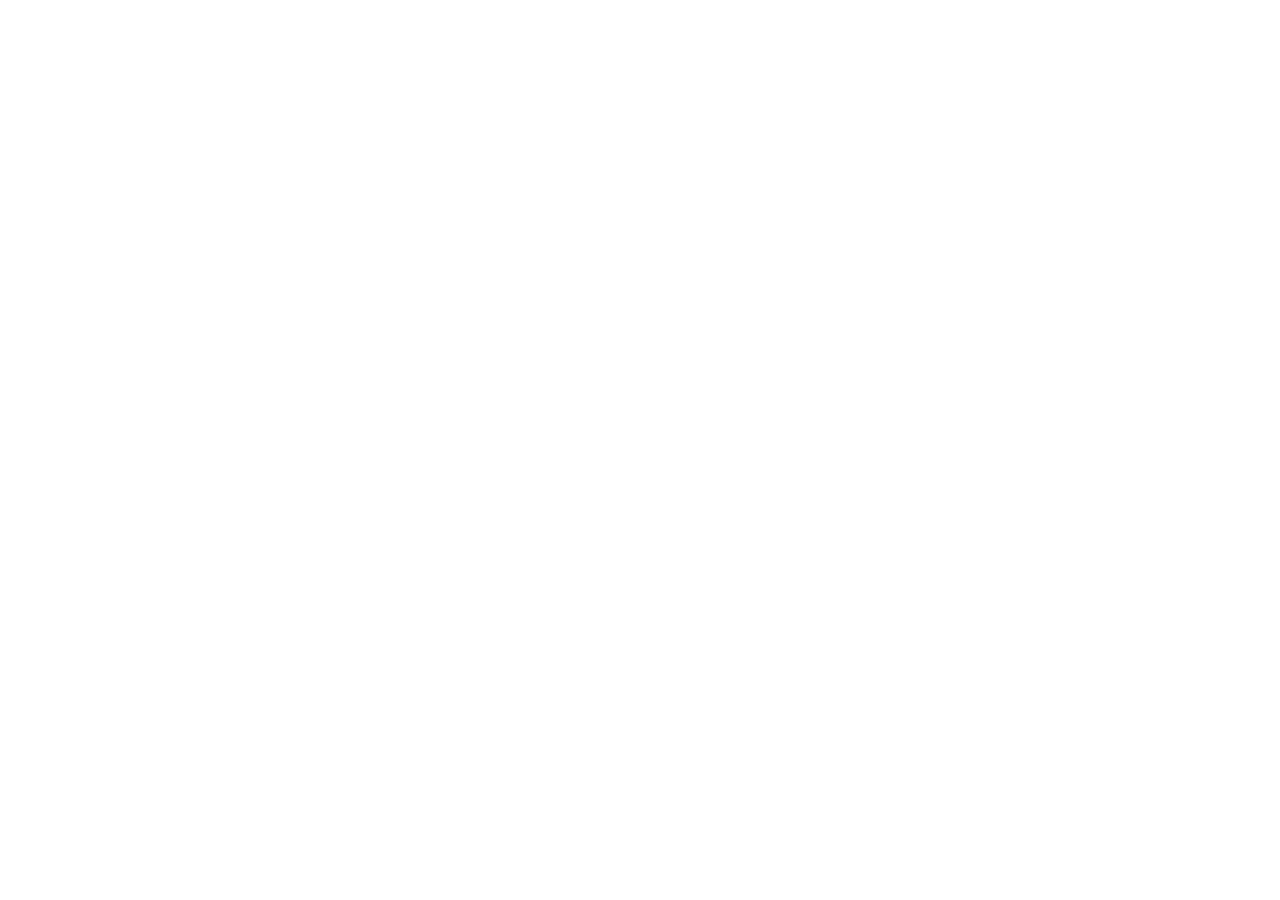
==== commit 425cb729: "update 1" ====
--- a/index.html
+++ b/index.html
@@ -2,12 +2,12 @@
 <html lang="fr">
   <head>
     <meta charset="UTF-8" />
-    <link rel="icon" type="image/png" href="/logo.png" />
+    <link rel="icon" type="image/png" href="/web/logo.png" />
     <meta name="viewport" content="width=device-width, initial-scale=1.0" />
     <title>Oliverie de Montpellier – Huile d'Olive AOP Occitanie</title>
     <link href="https://fonts.googleapis.com/css2?family=Playfair+Display:ital,wght@0,400;0,700;1,400&family=Cormorant+Garamond:wght@300;400;600&family=Montserrat:wght@300;400;500;600&display=swap" rel="stylesheet">
-    <script type="module" crossorigin src="/assets/index-RkXmivuR.js"></script>
-    <link rel="stylesheet" crossorigin href="/assets/index-B8gtvUYC.css">
+    <script type="module" crossorigin src="/web/assets/index-DUfa-KHo.js"></script>
+    <link rel="stylesheet" crossorigin href="/web/assets/index-B8gtvUYC.css">
   </head>
   <body>
     <div id="root"></div>
